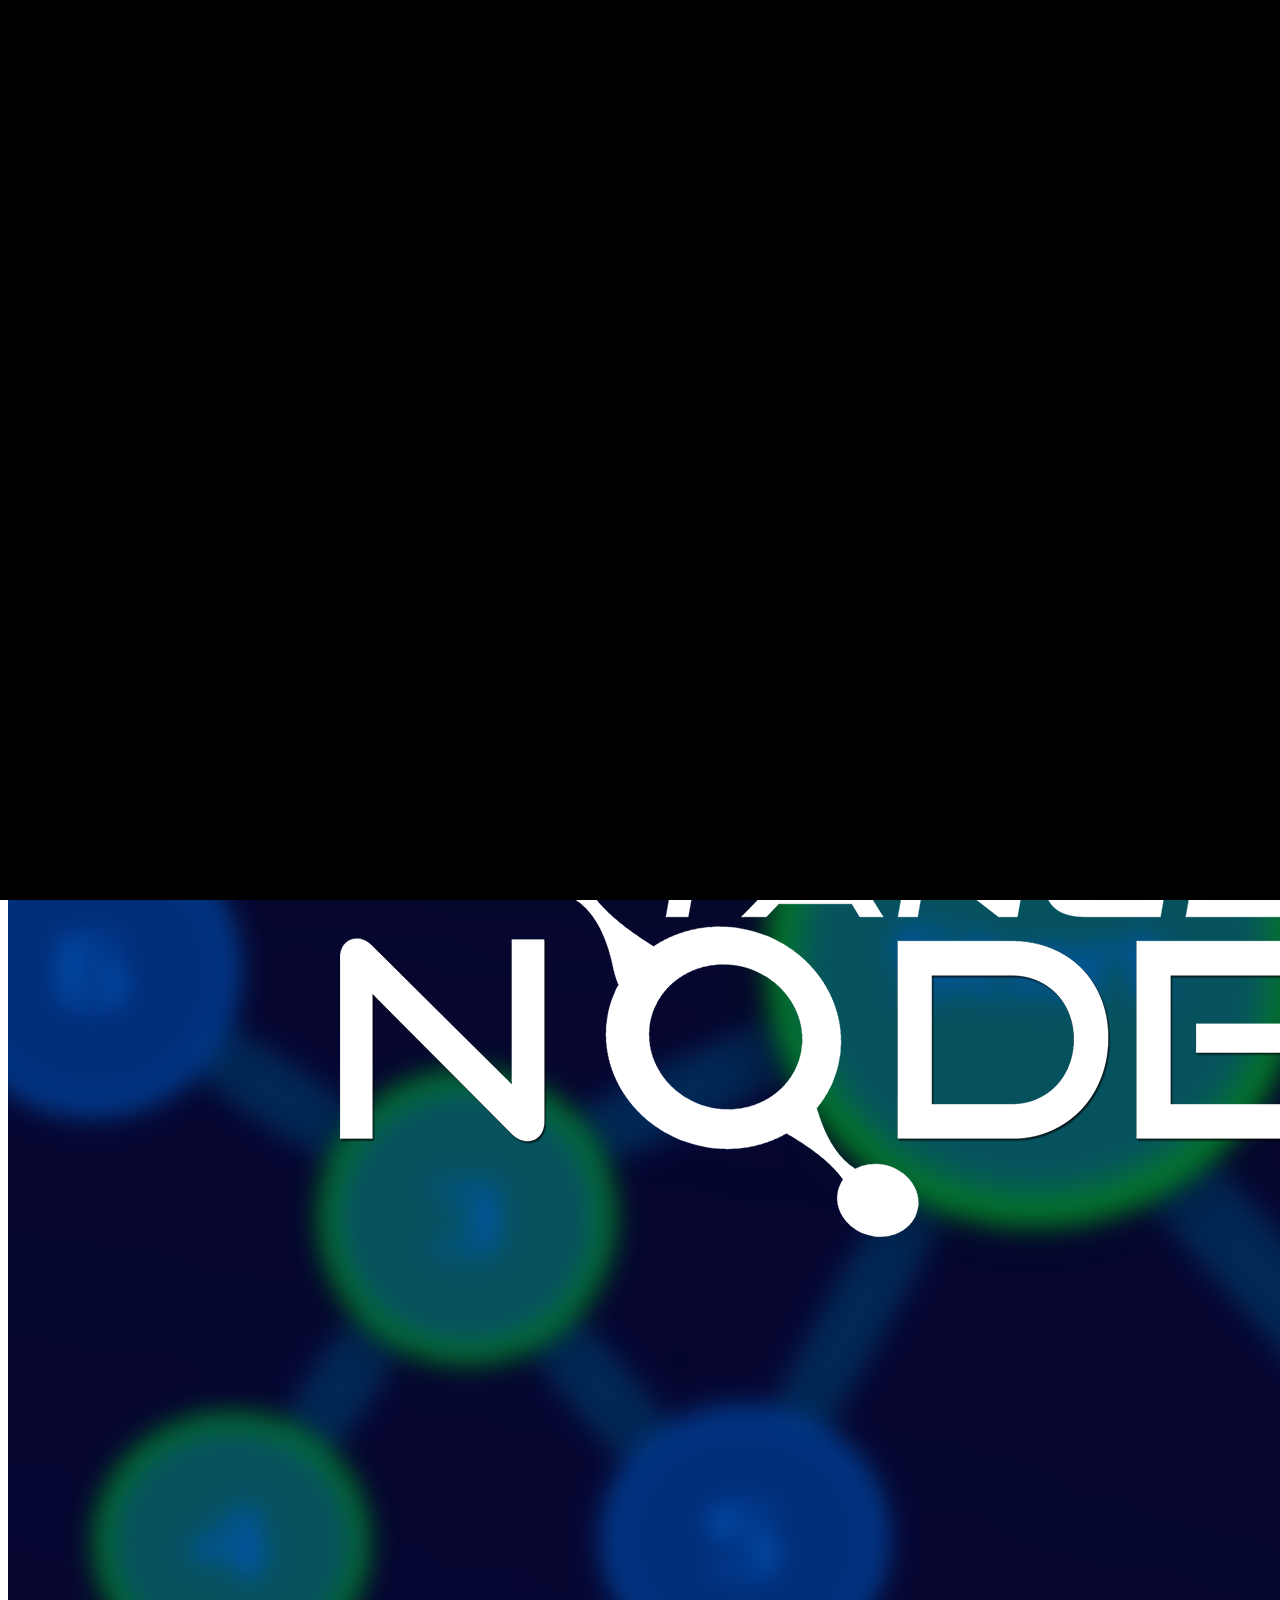
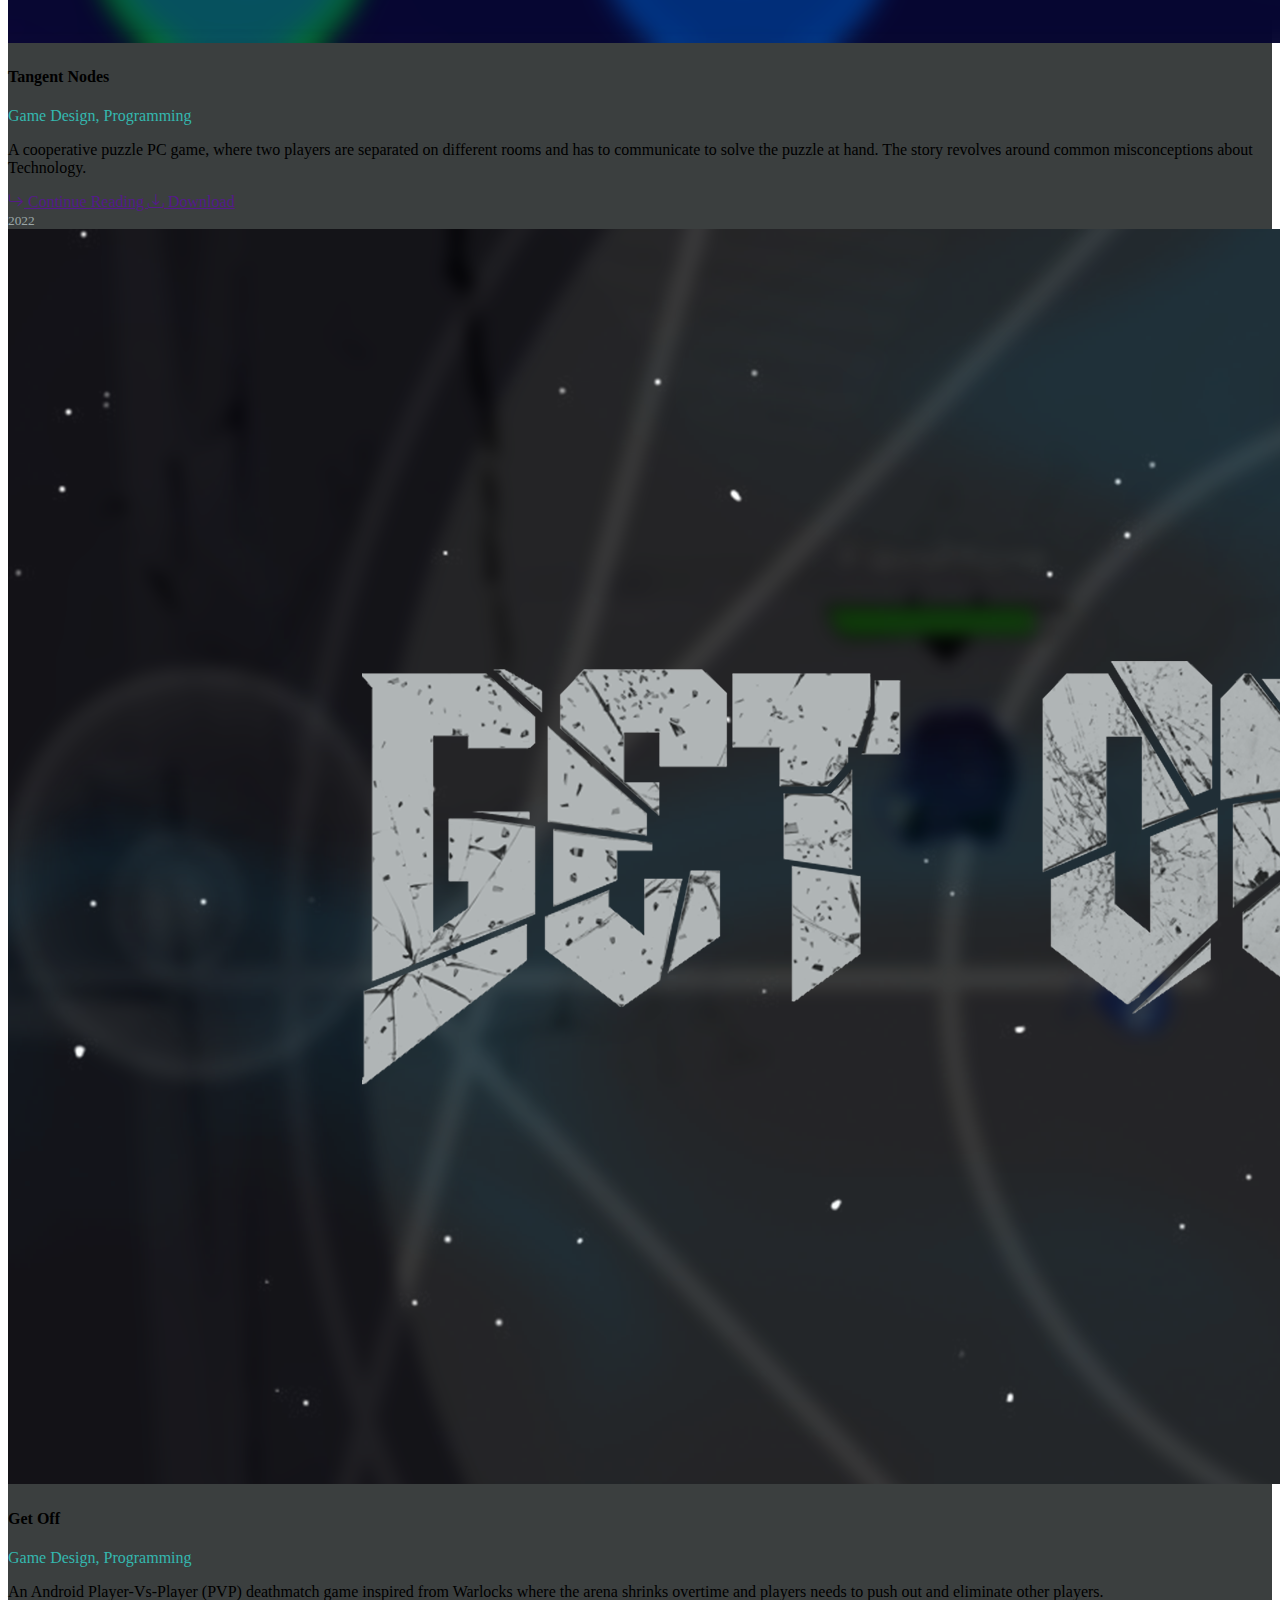
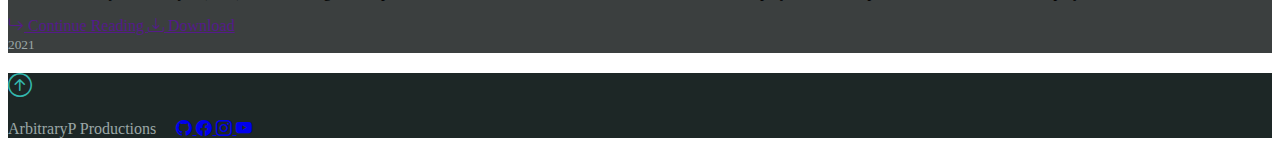
==== game-portfolio/index.html @ 89f913c4 "Initial Commit" ====
<!DOCTYPE html>

<html lang="en">
    <head>
        <meta charset="UTF-8">
        <meta http-equiv="X-UA-Compatible" content="IE=edge">
        <meta name="viewport" content="width=device-width, initial-scale=1.0">
        <title>Game Portfolio</title>

        <link rel="stylesheet" href="https://cdn.jsdelivr.net/npm/bootstrap-icons@1.6.1/font/bootstrap-icons.css">
        <link href="https://cdn.jsdelivr.net/npm/bootstrap@5.1.3/dist/css/bootstrap.min.css" rel="stylesheet" integrity="sha384-1BmE4kWBq78iYhFldvKuhfTAU6auU8tT94WrHftjDbrCEXSU1oBoqyl2QvZ6jIW3" crossorigin="anonymous">

        <link rel="stylesheet" href="style.css">

    </head>

    <body onload="showSplash()">
        <!-- --------- SPLASH --------- -->
        <div class="splash" id="splash">
            <img src="imgs/white-logo.png" class="fade-in splashimage rounded mx-auto d-block" alt="...">
        </div>
        
        
        <!-- --------- HEADER --------- -->
        <header>
            <div class="bg-dark collapse" id="navbarHeader" style="">
                <div class="container">
                    <div class="row">
                        <div class="col-sm-8 col-md-7 py-4">
                            <h4 class="text-lightgreen">About</h4>
                            <p class="text-muted">I am an Art and Technology enthusiast, I love to explore and share my passion
                                on those.
                                This portfolio contains the games I worked on over the course of time. Feel free to browse
                                and play some. You can reach out to me at the following social media accounts.
                            </p>
                        </div>
                        <div class="col-sm-4 offset-md-1 py-4">
                            <h4 class="text-lightgreen">Contact</h4>
                            <ul class="list-unstyled">
                                <li><a href="https://github.com/ArbitraryP"
                                    target="_blank"
                                    class="text-white">GitHub</a>
                                </li>
                                <li><a href="https://www.facebook.com/arbitraryp"
                                    target="_blank"
                                    class="text-white">Facebook</a>
                                </li>
                                <li><a href="https://www.instagram.com/arbitraryp"
                                    target="_blank"
                                    class="text-white">Instagram</a>
                                </li>
                                <li><a href="https://www.youtube.com/user/TheScoutzermen"
                                    target="_blank"
                                    class="text-white">Youtube</a>
                                </li>
                            </ul>
                        </div>
                    </div>
                </div>
            </div>
            <div class="navbar navbar-dark bg-dark shadow-sm ">
                <div class="container">
                    <a href="#" class="navbar-brand d-flex align-items-center">
                        <!--
                        <svg xmlns="http://www.w3.org/2000/svg" width="20" height="20" fill="none" stroke="currentColor"
                            stroke-linecap="round" stroke-linejoin="round" stroke-width="2" aria-hidden="true" class="me-2"
                            viewBox="0 0 24 24">
                            <path d="M23 19a2 2 0 0 1-2 2H3a2 2 0 0 1-2-2V8a2 2 0 0 1 2-2h4l2-3h6l2 3h4a2 2 0 0 1 2 2z"></path>
                            <circle cx="12" cy="13" r="4"></circle>
                        </svg>
                        
                        <strong>ArbitraryP</strong>
                        -->

                        <img src="imgs/white-logo.png" style="max-height: 25px;">
                    </a>
                    <button class="navbar-toggler" type="button" data-bs-toggle="collapse" data-bs-target="#navbarHeader"
                        aria-controls="navbarHeader" aria-expanded="true" aria-label="Toggle navigation">
                        <span class="navbar-toggler-icon"></span>
                    </button>
                </div>
            </div>
        </header>
        
        
        <!-- --------- MAIN CONTENT  ----------->
        <main>
        
            <section class="py-5 text-center container-fluid hero-bg">
                <div class="row py-lg-5">
                    <div class="col-lg-6 col-md-8 mx-auto">
                        <h1 class="fw-light text-lightgreen">Game Developer Portfolio</h1>
                        <p class="lead text-muted">Some of the games I made or contributed to make either by game
                            design, art design, sound design or programming.</p>
                    </div>
                </div>
            </section>
        
            <div class="album py-5 bg-darker">
                <div class="container">
                    <div class="row row-cols-1 row-cols-sm-2 row-cols-md-2 g-5">
                        <!-- start of card -->
                        <div class="col col-sm-12 mb-2 d-flex align-items-stretch">
                            <div class="card shadow-sm cardhover">
                                <a href=""><img src="imgs/tangent-nodes.png" class="card-img-top" alt="..."></a>
        
                                <div class="card-body d-flex flex-column">
                                    <h4 class="card-title text-white">Tangent Nodes</h4>
                                    <p class="card-subtitle mb-2 text-lightgreen">Game Design, Programming</p>
                                    <p class="card-text text-white">A cooperative puzzle PC game, where two players are
                                        separated on different rooms and
                                        has to communicate to solve the puzzle at hand. The story revolves around common
                                        misconceptions about Technology.</p>
                                    <div class="d-flex justify-content-between align-items-center mt-auto">
                                        <div class="btn-group">
                                            <a href="" class="btn btn-sm btn-light">
                                                <i class="bi bi-arrow-return-right"></i> Continue Reading
                                            </a>
                                            <a href="" class="btn btn-sm btn-outline-light">
                                                <i class="bi bi-download"></i> Download
                                            </a>
                                        </div>
                                        <small class="text-muted">2022</small>
                                    </div>
                                </div>
                            </div>
                        </div>
                        <!-- end of card -->
                        <!-- start of card -->
                        <div class="col col-sm-12 mb-2 d-flex align-items-stretch">
                            <div class="card shadow-sm cardhover">
                                <a href=""><img src="imgs/get-off.png" class="card-img-top" alt="..."></a>
        
                                <div class="card-body d-flex flex-column">
                                    <h4 class="card-title text-white">Get Off</h4>
                                    <p class="card-subtitle mb-2 text-lightgreen">Game Design, Programming</p>
                                    <p class="card-text text-white">An Android Player-Vs-Player (PVP) deathmatch game inspired
                                        from Warlocks where the arena
                                        shrinks overtime and players needs to push out and eliminate other players.</p>
                                    <div class="d-flex justify-content-between align-items-center mt-auto">
                                        <div class="btn-group">
                                            <a href="" class="btn btn-sm btn-light">
                                                <i class="bi bi-arrow-return-right"></i> Continue Reading
                                            </a>
                                            <a href="" class="btn btn-sm btn-outline-light">
                                                <i class="bi bi-download"></i> Download
                                            </a>
                                        </div>
                                        <small class="text-muted">2021</small>
                                    </div>
                                </div>
                            </div>
                        </div>
                        <!-- end of card -->
                    </div>
                </div>
            </div>
        
        
        </main>
        
        <!-- --------- FOOTER  ----------->
        <footer class="text-muted py-5 bg-dark">
            <div class="container">
                <h2 class="float-end mb-1">
                    <a href="#"><i class="bi bi-arrow-up-circle text-lightgreen"></i></a>
                </h2>
                <p class="mb-1">ArbitraryP Productions  &nbsp; &nbsp;
                    <a href="https://github.com/ArbitraryP"
                        target="_blank"
                        class="btn text-white">
                        <i class="text-white bi bi-github"></i>
                    </a>
                    <a href="https://www.facebook.com/arbitraryp"
                        target="_blank"
                        class="btn text-white">
                        <i class="text-white bi bi-facebook"></i>
                    </a>
                    <a href="https://www.instagram.com/arbitraryp"
                        target="_blank"
                        class="btn text-white">
                        <i class="text-white bi bi-instagram"></i>
                    </a>
                    <a href="https://www.youtube.com/user/TheScoutzermen"
                        target="_blank"
                        class="btn text-white">
                        <i class="text-white bi bi-youtube"></i>
                    </a>

                </p>
            </div>
        </footer>


        <script src="splash.js"></script>
        <script src="https://cdn.jsdelivr.net/npm/bootstrap@5.1.3/dist/js/bootstrap.bundle.min.js" integrity="sha384-ka7Sk0Gln4gmtz2MlQnikT1wXgYsOg+OMhuP+IlRH9sENBO0LRn5q+8nbTov4+1p" crossorigin="anonymous"></script>

    </body>
</html>
---- game-portfolio/style.css ----
body {
    overflow-x: hidden;
}

.splash {
    position: fixed;
    display: flex;
    top: 0;
    left: 0;
    width: 100%;
    height: 100vh;
    z-index: 200;
    color: white;
    text-align: center;
    background: black;
    justify-content: center;
    align-items: center;
}

.splashimage {
    max-height: 100px;
    max-width: 65%;
}

.splash.display-none {
    position: fixed;
    display: flex;
    top: 0;
    left: 0;
    width: 100%;
    height: 100vh;
    z-index: -10;
    opacity: 0;
    color: white;
    text-align: center;
    background: black;
    justify-content: center;
    align-items: center;
    transition: all 0.75s;
}

@keyframes fadeIn{
    to{
        opacity: 1;
    }
}

.fade-in{
    opacity: 0;
    animation: fadeIn .5s ease-in forwards;
}

.cardhover:hover {
    text-shadow: none !important;
    box-sizing: border-box !important;
    transition: all 0.3s ease !important;
    -webkit-transform: scale(1.1) !important;
    -ms-transform: scale(1.1) !important;
    transform: scale(1.1) !important;
    z-index: 2;
}


.hero-bg {
    background-image: url(imgs/Background.png);
    
}

.bg-darker{
    background-color: rgb(16, 22, 22) !important;
}

.bg-dark{
    background-color: rgb(29, 39, 38) !important;
}

.bg-secondary{
    background-color: rgb(59, 63, 63) !important;
}

.card{
    background-color: rgb(59, 63, 63) !important;
}

.text-muted{
    color: rgb(155, 167, 167) !important;
}

.text-green{
    color: rgb(25, 133, 125) !important;
}

.text-lightgreen{
    color: rgb(52, 184, 175) !important;
}
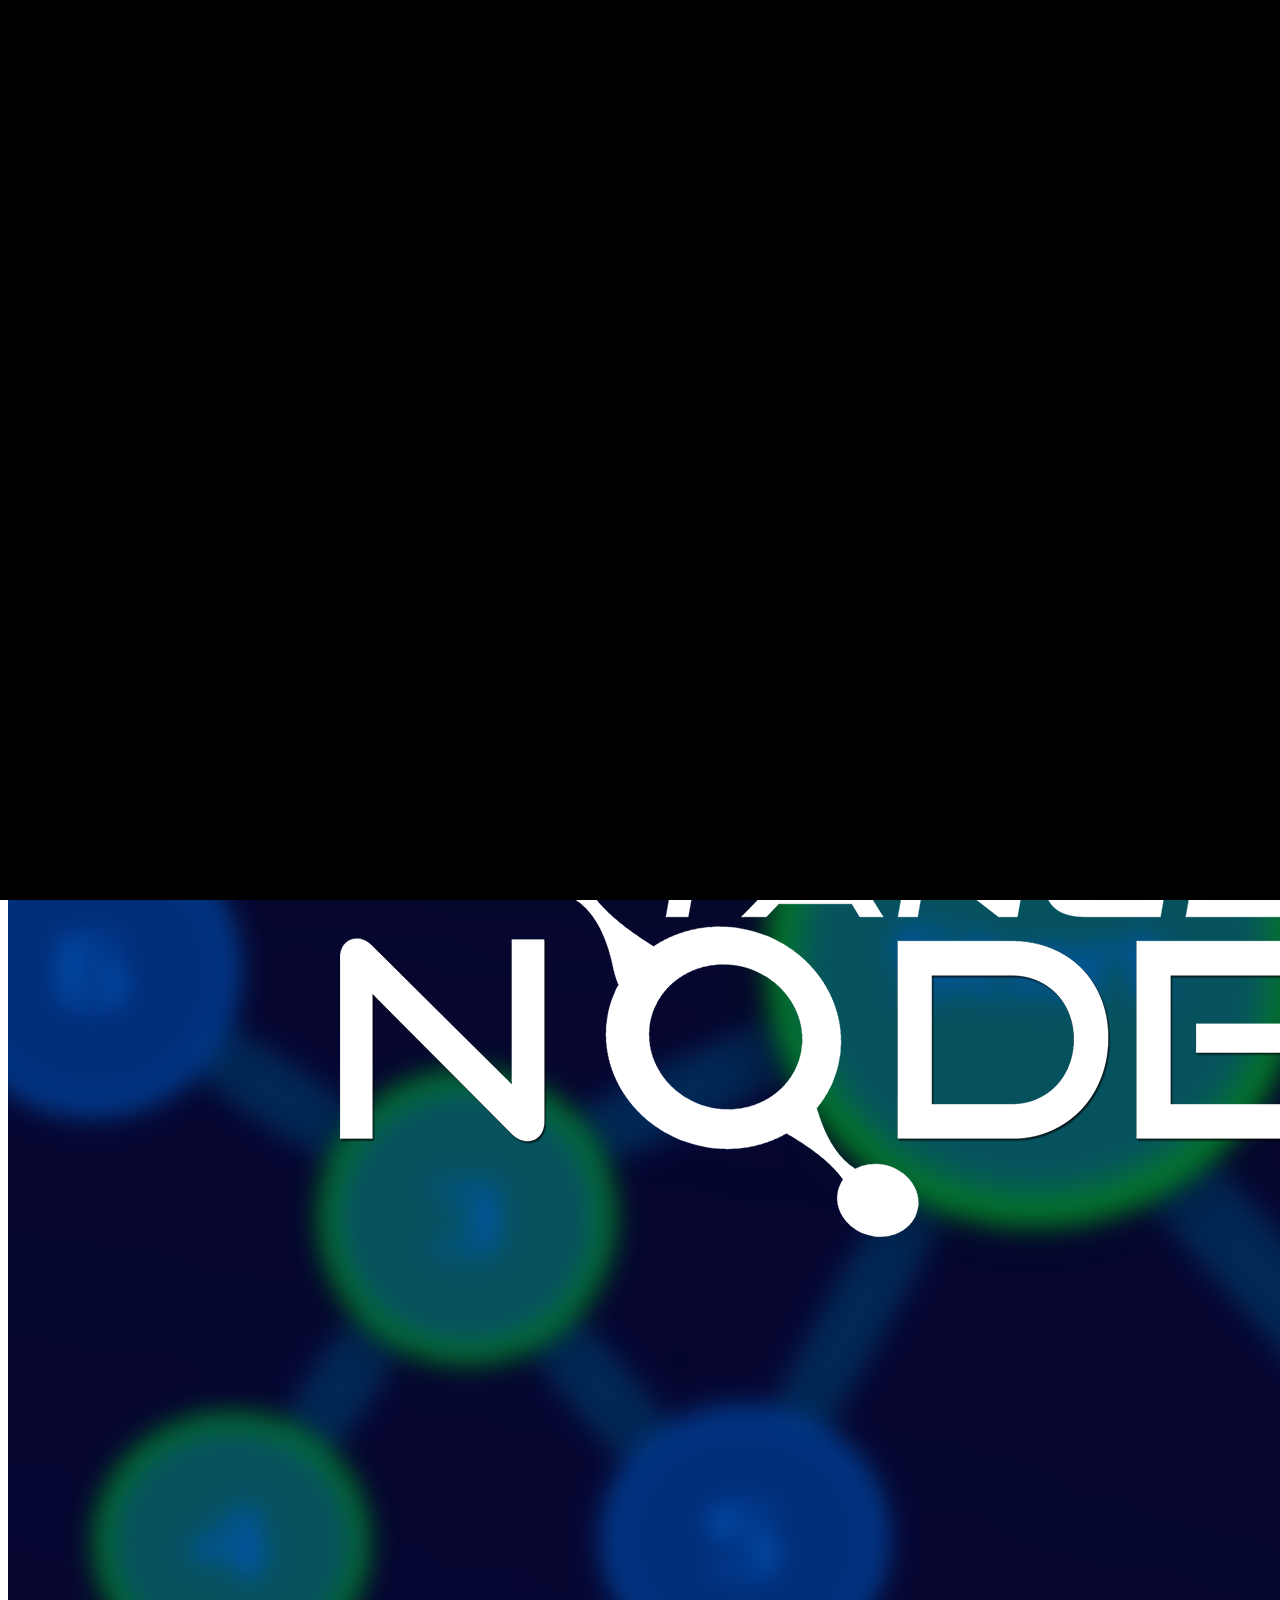
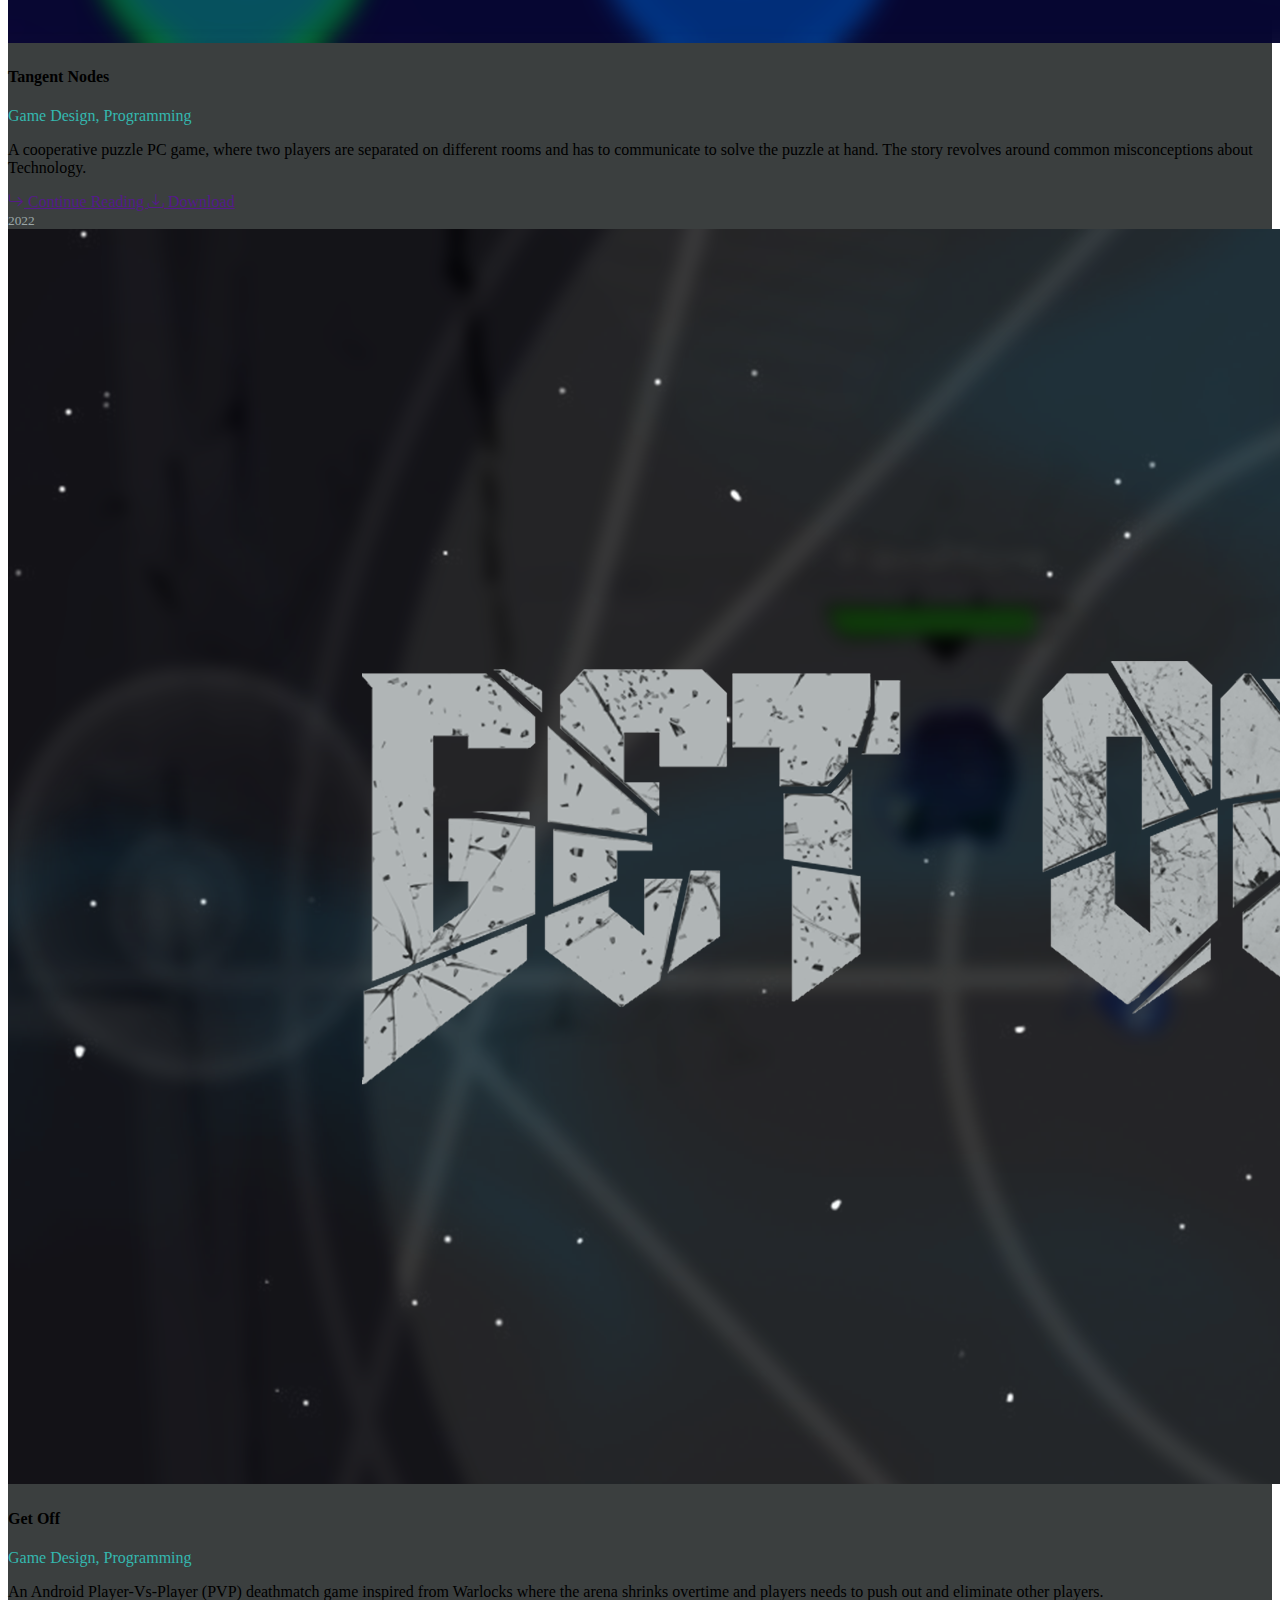
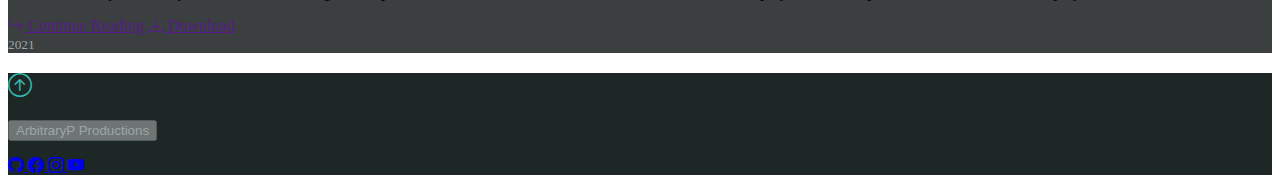
==== commit 53cfbae9: "Body classname added" ====
--- a/game-portfolio/index.html
+++ b/game-portfolio/index.html
@@ -7,6 +7,11 @@
         <meta name="viewport" content="width=device-width, initial-scale=1.0">
         <title>Game Portfolio</title>
 
+        <style>
+            .mainbody {
+                overflow-x: hidden !important;
+            }
+        </style>
         <link rel="stylesheet" href="https://cdn.jsdelivr.net/npm/bootstrap-icons@1.6.1/font/bootstrap-icons.css">
         <link href="https://cdn.jsdelivr.net/npm/bootstrap@5.1.3/dist/css/bootstrap.min.css" rel="stylesheet" integrity="sha384-1BmE4kWBq78iYhFldvKuhfTAU6auU8tT94WrHftjDbrCEXSU1oBoqyl2QvZ6jIW3" crossorigin="anonymous">
 
@@ -14,7 +19,7 @@
 
     </head>
 
-    <body onload="showSplash()">
+    <body onload="showSplash()" class="mainbody">
         <!-- --------- SPLASH --------- -->
         <div class="splash" id="splash">
             <img src="imgs/white-logo.png" class="fade-in splashimage rounded mx-auto d-block" alt="...">
@@ -165,29 +170,34 @@
                 <h2 class="float-end mb-1">
                     <a href="#"><i class="bi bi-arrow-up-circle text-lightgreen"></i></a>
                 </h2>
-                <p class="mb-1">ArbitraryP Productions  &nbsp; &nbsp;
+                <button class="mb-1 btn btn-sm text-muted" disabled>ArbitraryP Productions
+                </button>
+
+                <p class="mb-2">
                     <a href="https://github.com/ArbitraryP"
                         target="_blank"
-                        class="btn text-white">
+                        class="btn btn-sm text-white">
                         <i class="text-white bi bi-github"></i>
                     </a>
                     <a href="https://www.facebook.com/arbitraryp"
                         target="_blank"
-                        class="btn text-white">
+                        class="btn btn-sm text-white">
                         <i class="text-white bi bi-facebook"></i>
                     </a>
                     <a href="https://www.instagram.com/arbitraryp"
                         target="_blank"
-                        class="btn text-white">
+                        class="btn btn-sm text-white">
                         <i class="text-white bi bi-instagram"></i>
                     </a>
                     <a href="https://www.youtube.com/user/TheScoutzermen"
                         target="_blank"
-                        class="btn text-white">
+                        class="btn btn-sm text-white">
                         <i class="text-white bi bi-youtube"></i>
                     </a>
 
                 </p>
+                
+                
             </div>
         </footer>
 
--- a/game-portfolio/style.css
+++ b/game-portfolio/style.css
@@ -1,5 +1,5 @@
-body {
-    overflow-x: hidden;
+.mainbody {
+    overflow-x: hidden !important;
 }
 
 .splash {
@@ -8,7 +8,7 @@
     top: 0;
     left: 0;
     width: 100%;
-    height: 100vh;
+    height: 100%;
     z-index: 200;
     color: white;
     text-align: center;
@@ -28,7 +28,7 @@
     top: 0;
     left: 0;
     width: 100%;
-    height: 100vh;
+    height: 100%;
     z-index: -10;
     opacity: 0;
     color: white;
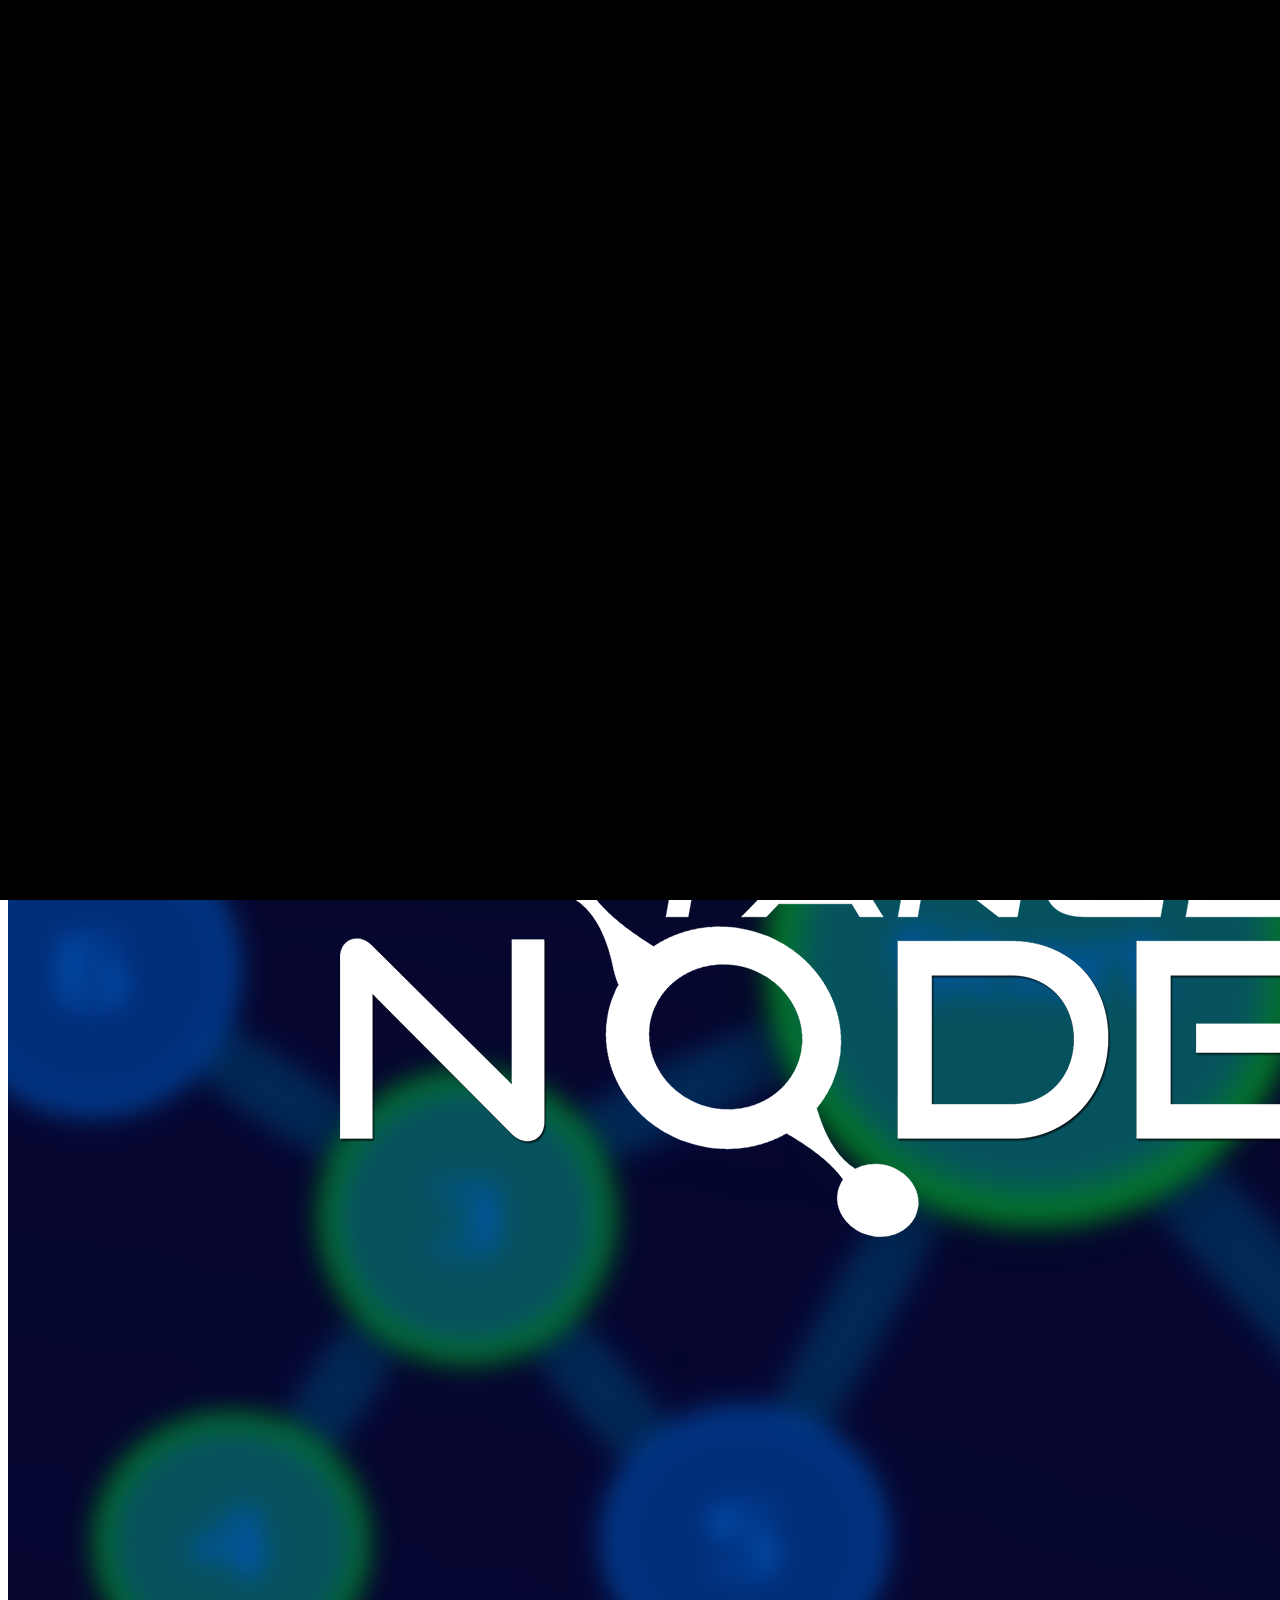
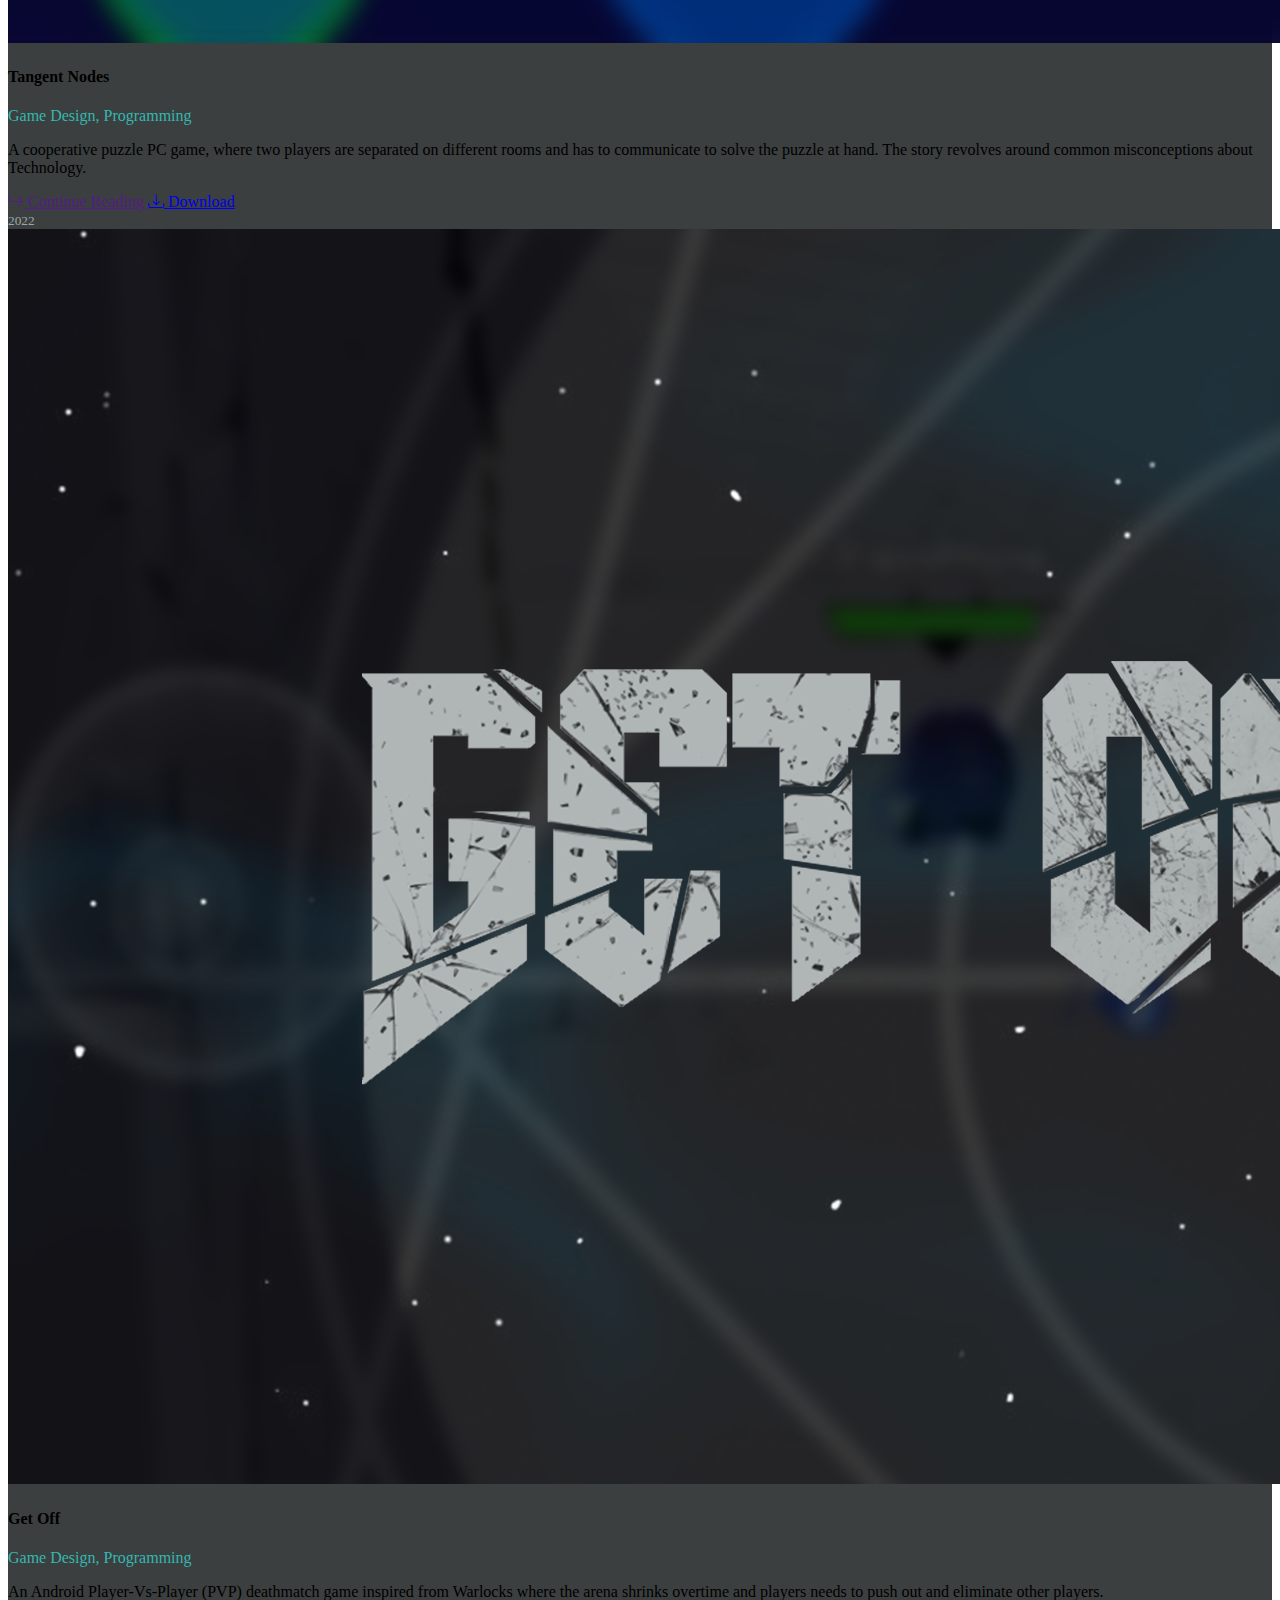
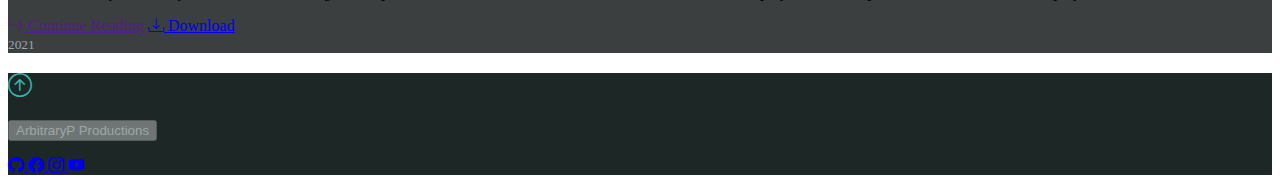
==== commit 8245ce65: "Added Meta tags" ====
--- a/game-portfolio/index.html
+++ b/game-portfolio/index.html
@@ -5,6 +5,11 @@
         <meta charset="UTF-8">
         <meta http-equiv="X-UA-Compatible" content="IE=edge">
         <meta name="viewport" content="width=device-width, initial-scale=1.0">
+        <meta property="og:title" content="Game Portfolio" />
+        <meta property="og:description" content="This portfolio contains the games I worked on over the course of time." />
+        <meta property="og:image" content="imgs/thumbnail.png" />
+        <link rel="icon" href="imgs/icon.png">
+
         <title>Game Portfolio</title>
 
         <style>
@@ -121,7 +126,7 @@
                                             <a href="" class="btn btn-sm btn-light">
                                                 <i class="bi bi-arrow-return-right"></i> Continue Reading
                                             </a>
-                                            <a href="" class="btn btn-sm btn-outline-light">
+                                            <a href="https://tinyurl.com/npc6jn8e" target="_blank" class="btn btn-sm btn-outline-light">
                                                 <i class="bi bi-download"></i> Download
                                             </a>
                                         </div>
@@ -147,7 +152,7 @@
                                             <a href="" class="btn btn-sm btn-light">
                                                 <i class="bi bi-arrow-return-right"></i> Continue Reading
                                             </a>
-                                            <a href="" class="btn btn-sm btn-outline-light">
+                                            <a href="https://tinyurl.com/4dnvaumm" target="_blank" class="btn btn-sm btn-outline-light">
                                                 <i class="bi bi-download"></i> Download
                                             </a>
                                         </div>
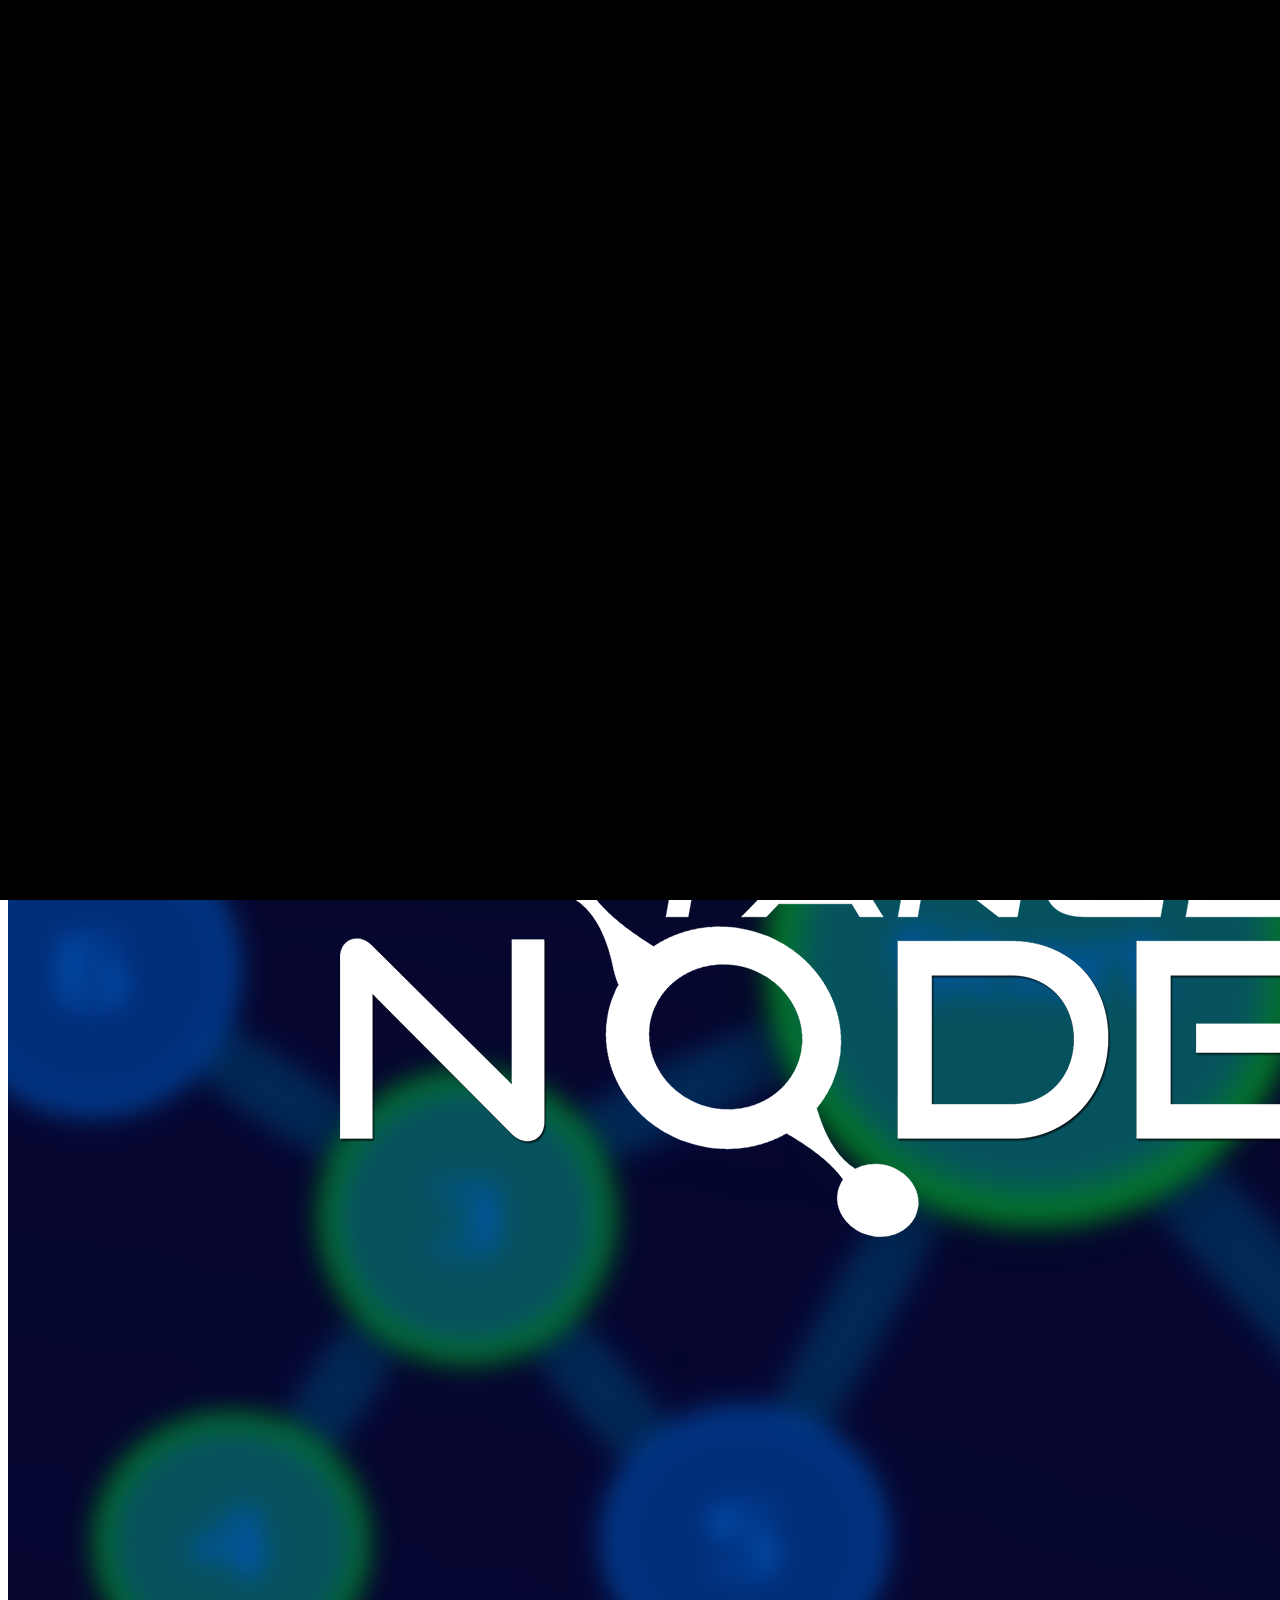
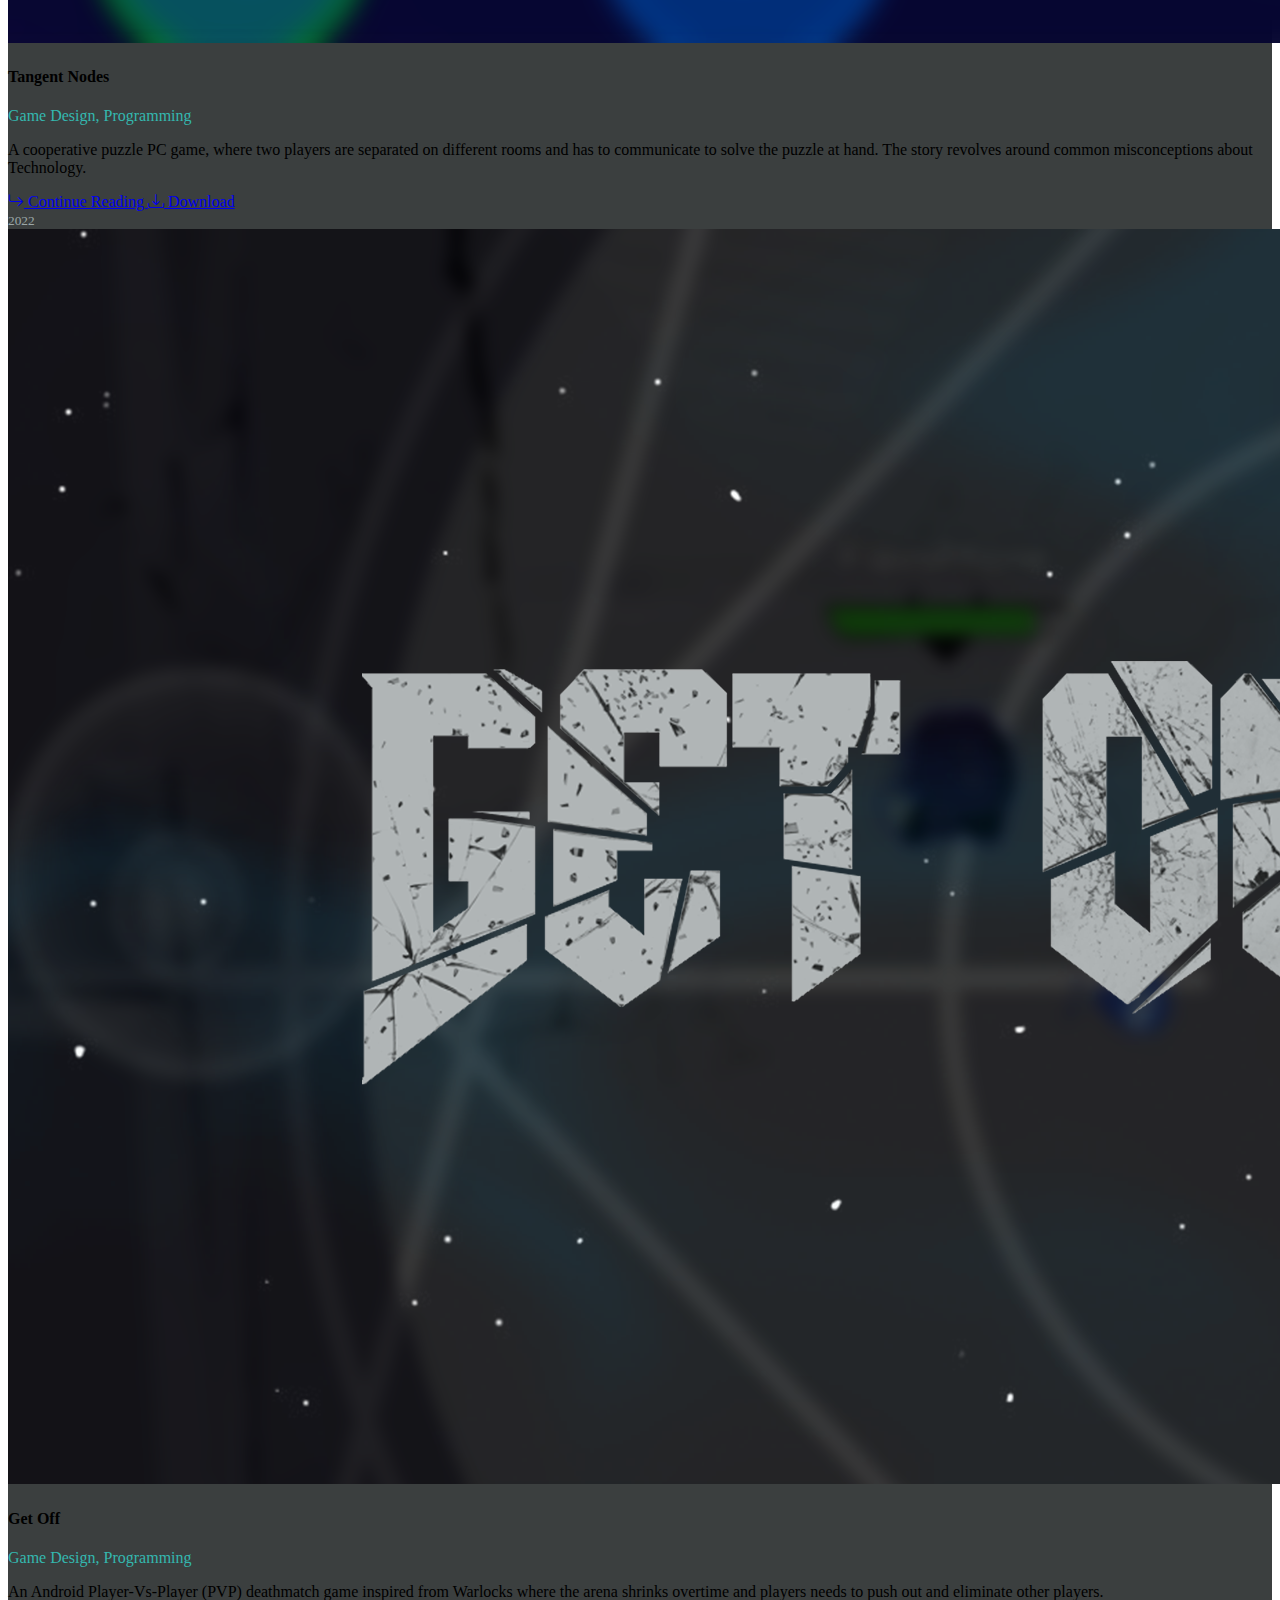
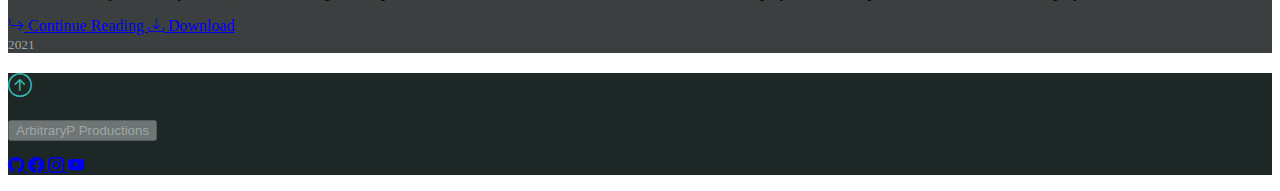
==== commit efb93b6a: "added 2 html files and its contents" ====
--- a/game-portfolio/index.html
+++ b/game-portfolio/index.html
@@ -33,7 +33,7 @@
         
         <!-- --------- HEADER --------- -->
         <header>
-            <div class="bg-dark collapse" id="navbarHeader" style="">
+            <div class="bg-dark collapse" id="navbarHeader">
                 <div class="container">
                     <div class="row">
                         <div class="col-sm-8 col-md-7 py-4">
@@ -112,7 +112,7 @@
                         <!-- start of card -->
                         <div class="col col-sm-12 mb-2 d-flex align-items-stretch">
                             <div class="card shadow-sm cardhover">
-                                <a href=""><img src="imgs/tangent-nodes.png" class="card-img-top" alt="..."></a>
+                                <a href="tangent-nodes.html"><img src="imgs/tangent-nodes.png" class="card-img-top" alt="..."></a>
         
                                 <div class="card-body d-flex flex-column">
                                     <h4 class="card-title text-white">Tangent Nodes</h4>
@@ -123,7 +123,7 @@
                                         misconceptions about Technology.</p>
                                     <div class="d-flex justify-content-between align-items-center mt-auto">
                                         <div class="btn-group">
-                                            <a href="" class="btn btn-sm btn-light">
+                                            <a href="tangent-nodes.html" class="btn btn-sm btn-light">
                                                 <i class="bi bi-arrow-return-right"></i> Continue Reading
                                             </a>
                                             <a href="https://tinyurl.com/npc6jn8e" target="_blank" class="btn btn-sm btn-outline-light">
@@ -139,7 +139,7 @@
                         <!-- start of card -->
                         <div class="col col-sm-12 mb-2 d-flex align-items-stretch">
                             <div class="card shadow-sm cardhover">
-                                <a href=""><img src="imgs/get-off.png" class="card-img-top" alt="..."></a>
+                                <a href="get-off.html"><img src="imgs/get-off.png" class="card-img-top" alt="..."></a>
         
                                 <div class="card-body d-flex flex-column">
                                     <h4 class="card-title text-white">Get Off</h4>
@@ -149,7 +149,7 @@
                                         shrinks overtime and players needs to push out and eliminate other players.</p>
                                     <div class="d-flex justify-content-between align-items-center mt-auto">
                                         <div class="btn-group">
-                                            <a href="" class="btn btn-sm btn-light">
+                                            <a href="get-off.html" class="btn btn-sm btn-light">
                                                 <i class="bi bi-arrow-return-right"></i> Continue Reading
                                             </a>
                                             <a href="https://tinyurl.com/4dnvaumm" target="_blank" class="btn btn-sm btn-outline-light">
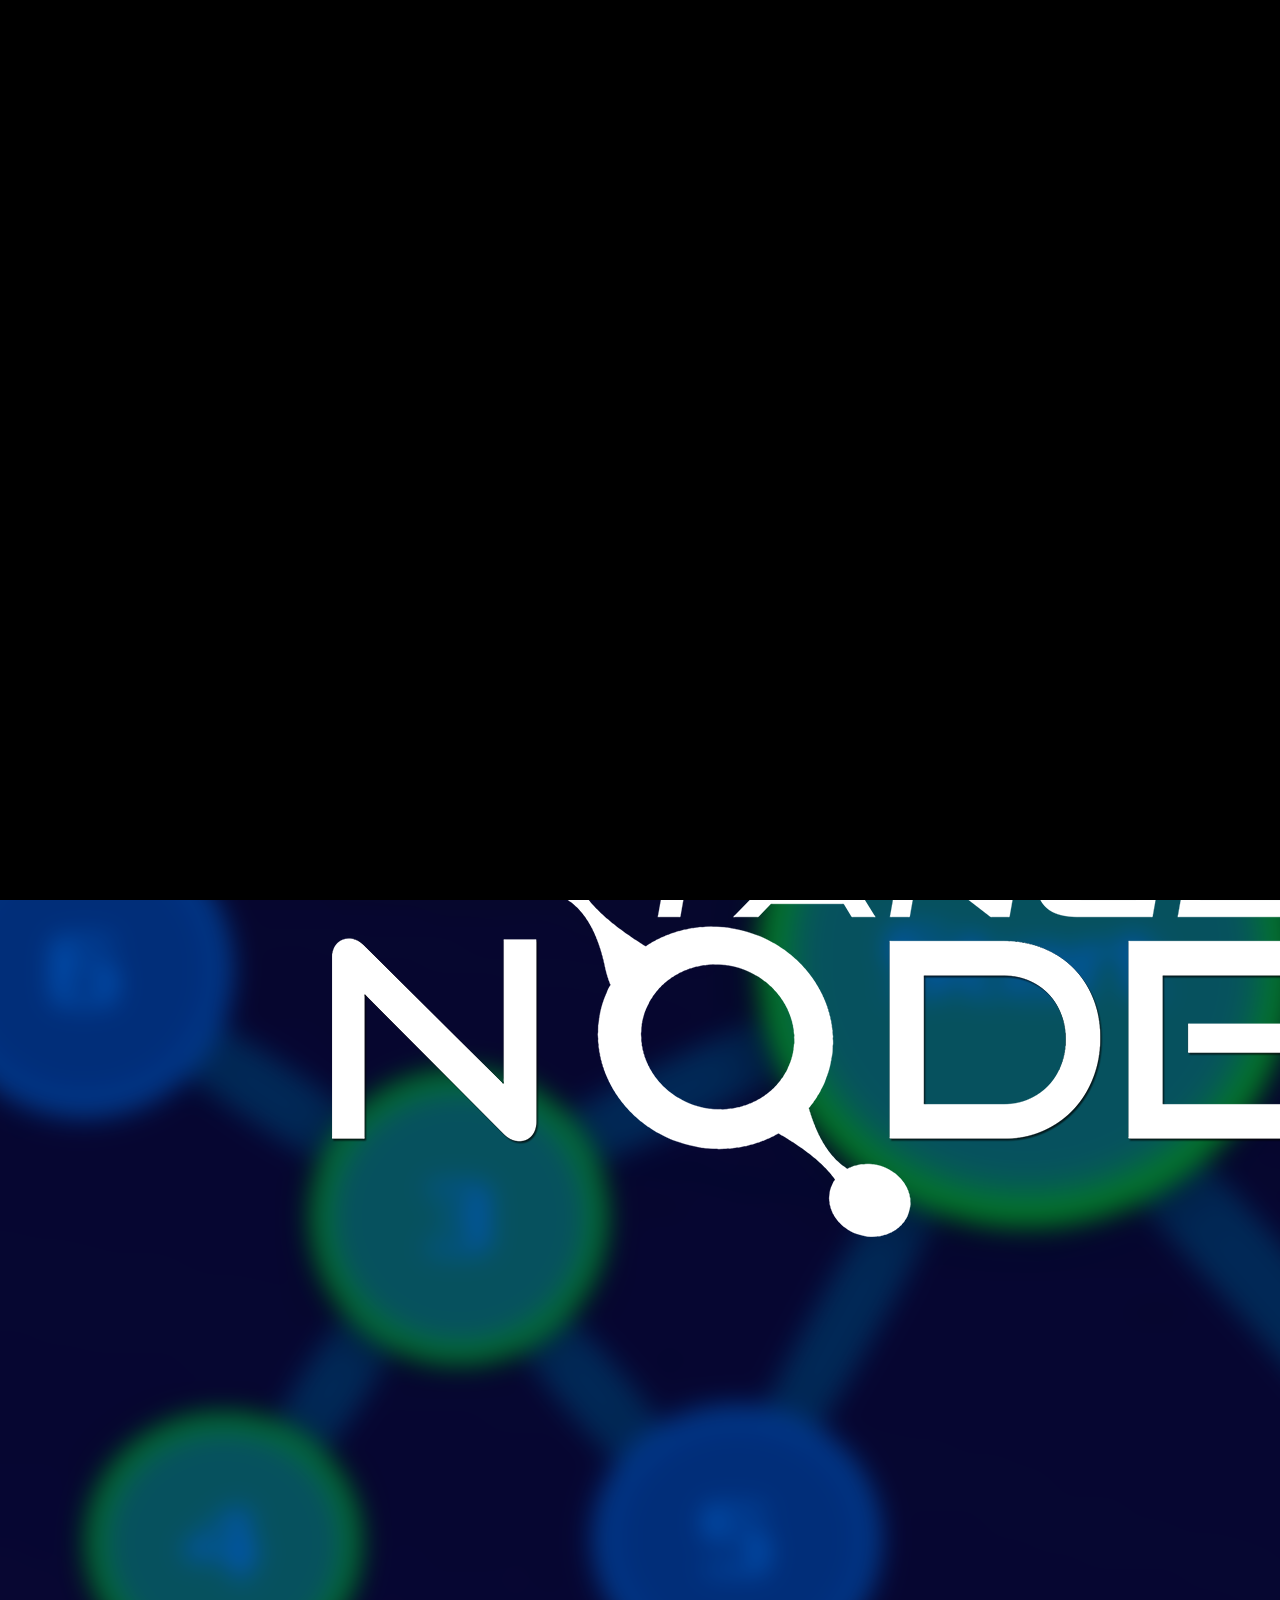
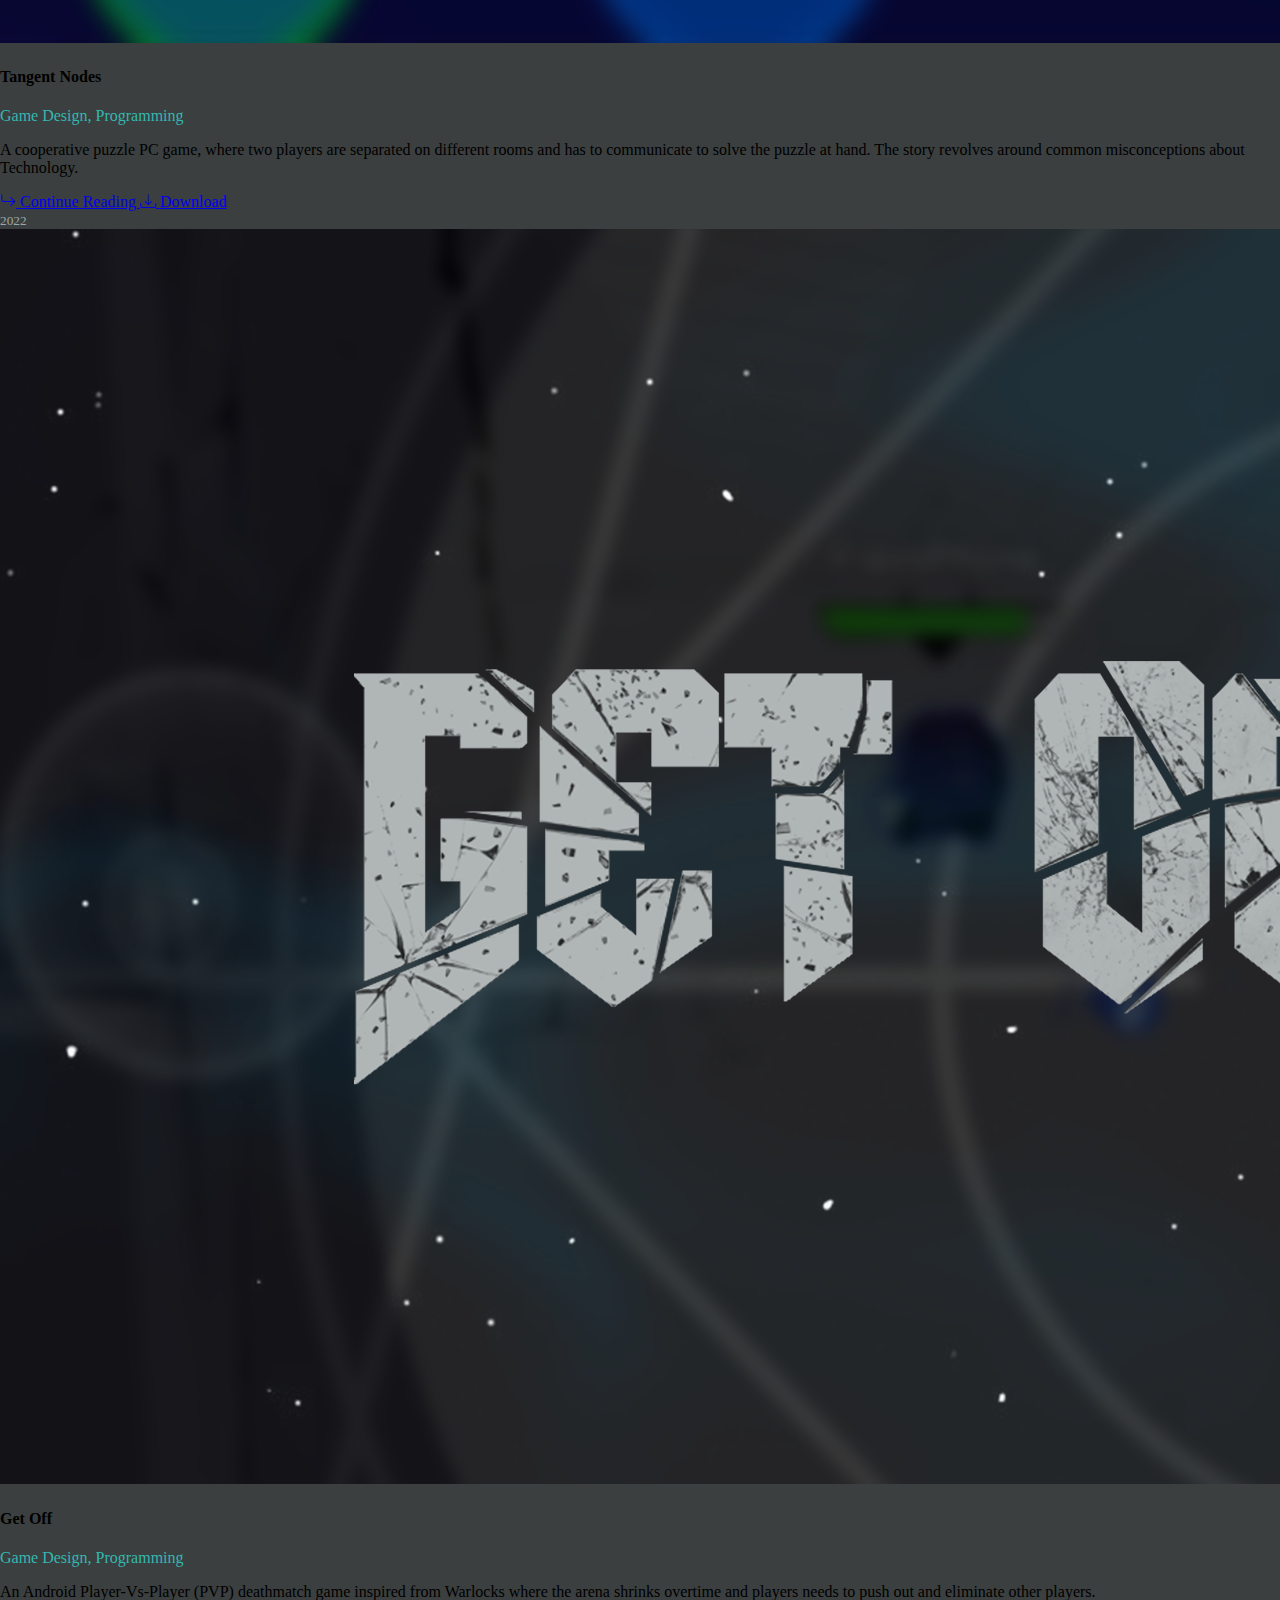
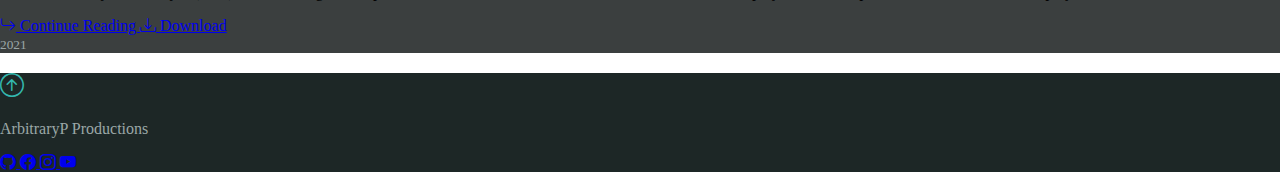
==== commit 4d145189: "Edit Footer and Margins" ====
--- a/game-portfolio/index.html
+++ b/game-portfolio/index.html
@@ -18,7 +18,7 @@
             }
         </style>
         <link rel="stylesheet" href="https://cdn.jsdelivr.net/npm/bootstrap-icons@1.6.1/font/bootstrap-icons.css">
-        <link href="https://cdn.jsdelivr.net/npm/bootstrap@5.1.3/dist/css/bootstrap.min.css" rel="stylesheet" integrity="sha384-1BmE4kWBq78iYhFldvKuhfTAU6auU8tT94WrHftjDbrCEXSU1oBoqyl2QvZ6jIW3" crossorigin="anonymous">
+        <link href="https://cdn.jsdelivr.net/npm/bootstrap@5.2.0-beta1/dist/css/bootstrap.min.css" rel="stylesheet" integrity="sha384-0evHe/X+R7YkIZDRvuzKMRqM+OrBnVFBL6DOitfPri4tjfHxaWutUpFmBp4vmVor" crossorigin="anonymous">
 
         <link rel="stylesheet" href="style.css">
 
@@ -175,8 +175,8 @@
                 <h2 class="float-end mb-1">
                     <a href="#"><i class="bi bi-arrow-up-circle text-lightgreen"></i></a>
                 </h2>
-                <button class="mb-1 btn btn-sm text-muted" disabled>ArbitraryP Productions
-                </button>
+                <p class="mb-1 ms-2 text-muted">ArbitraryP Productions
+                </p>
 
                 <p class="mb-2">
                     <a href="https://github.com/ArbitraryP"
@@ -208,7 +208,7 @@
 
 
         <script src="splash.js"></script>
-        <script src="https://cdn.jsdelivr.net/npm/bootstrap@5.1.3/dist/js/bootstrap.bundle.min.js" integrity="sha384-ka7Sk0Gln4gmtz2MlQnikT1wXgYsOg+OMhuP+IlRH9sENBO0LRn5q+8nbTov4+1p" crossorigin="anonymous"></script>
+        <script src="https://cdn.jsdelivr.net/npm/bootstrap@5.2.0-beta1/dist/js/bootstrap.bundle.min.js" integrity="sha384-pprn3073KE6tl6bjs2QrFaJGz5/SUsLqktiwsUTF55Jfv3qYSDhgCecCxMW52nD2" crossorigin="anonymous"></script>
 
     </body>
 </html>--- a/game-portfolio/style.css
+++ b/game-portfolio/style.css
@@ -1,6 +1,9 @@
 .mainbody {
     overflow-x: hidden !important;
+    margin-left: 0;
+    margin-right: 0;
 }
+
 
 .splash {
     position: fixed;
@@ -58,6 +61,7 @@
     -ms-transform: scale(1.1) !important;
     transform: scale(1.1) !important;
     z-index: 2;
+    overflow-x: hidden !important;
 }
 
 
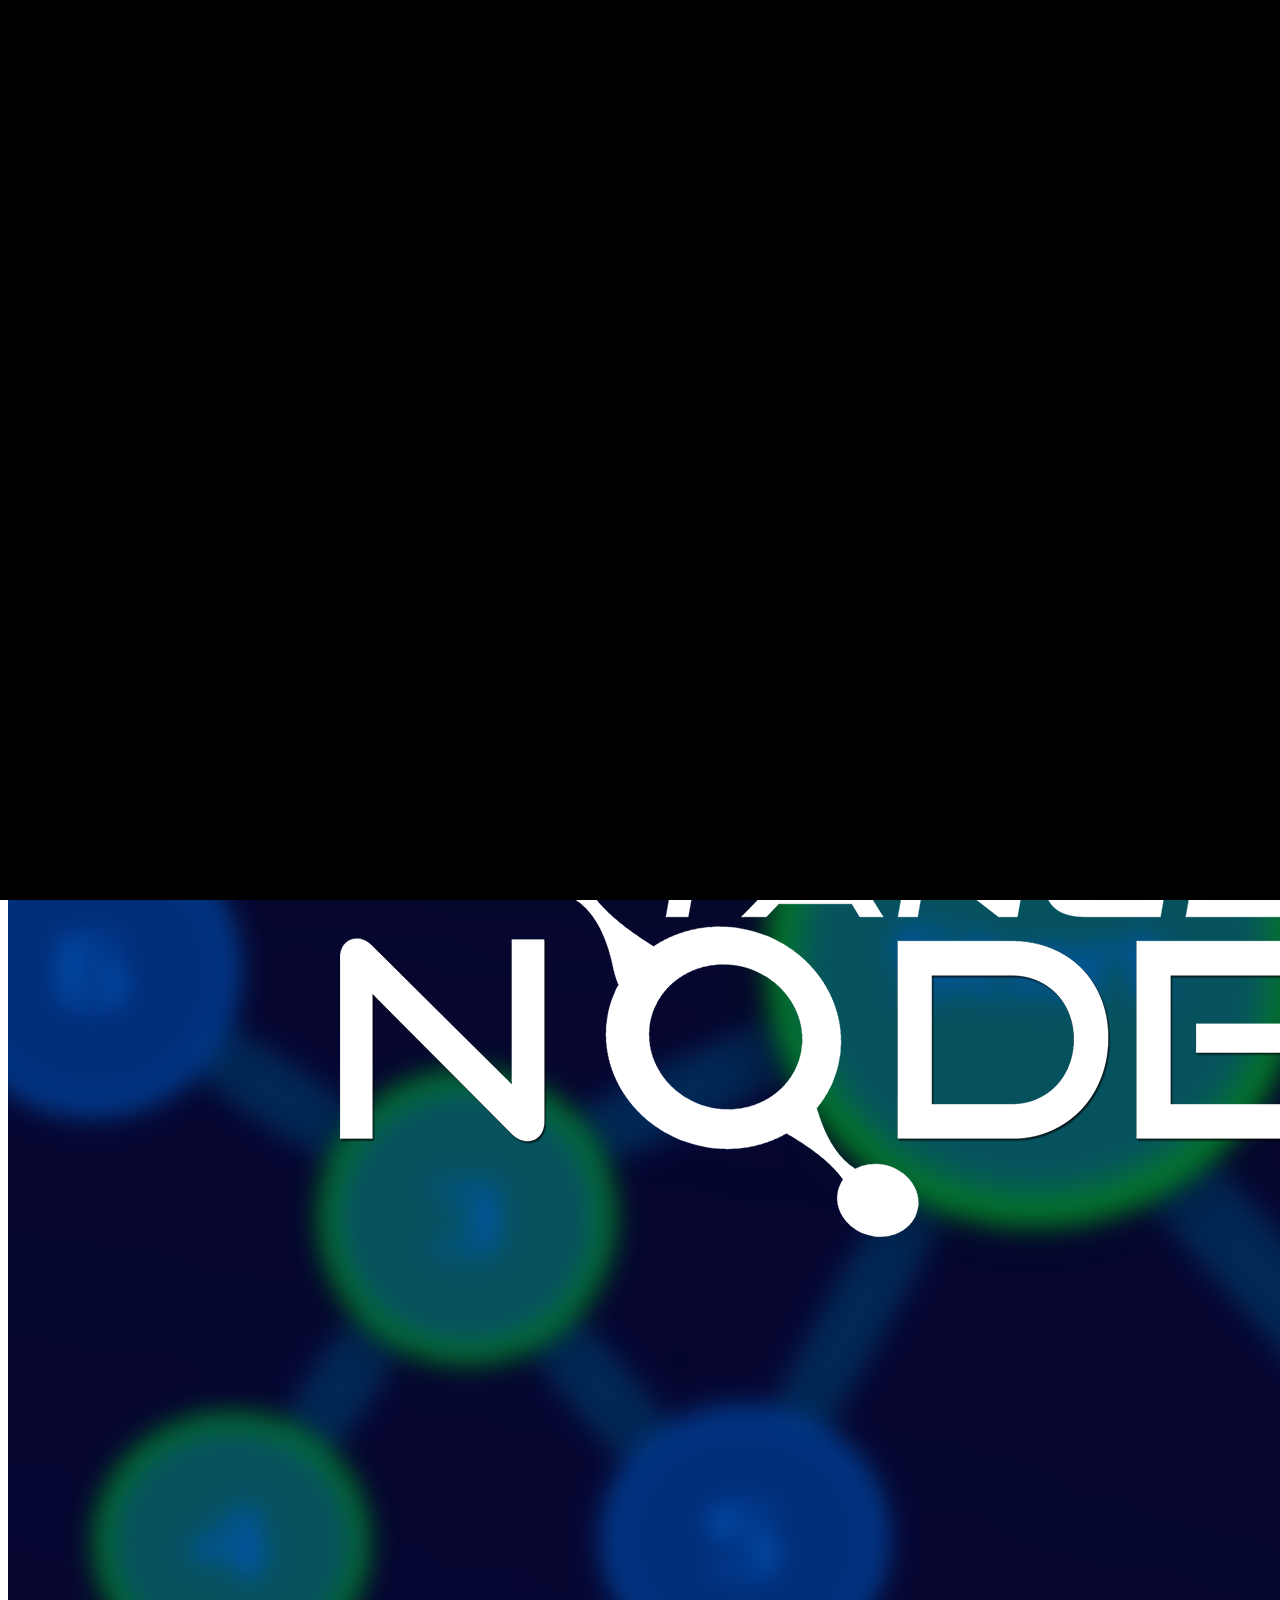
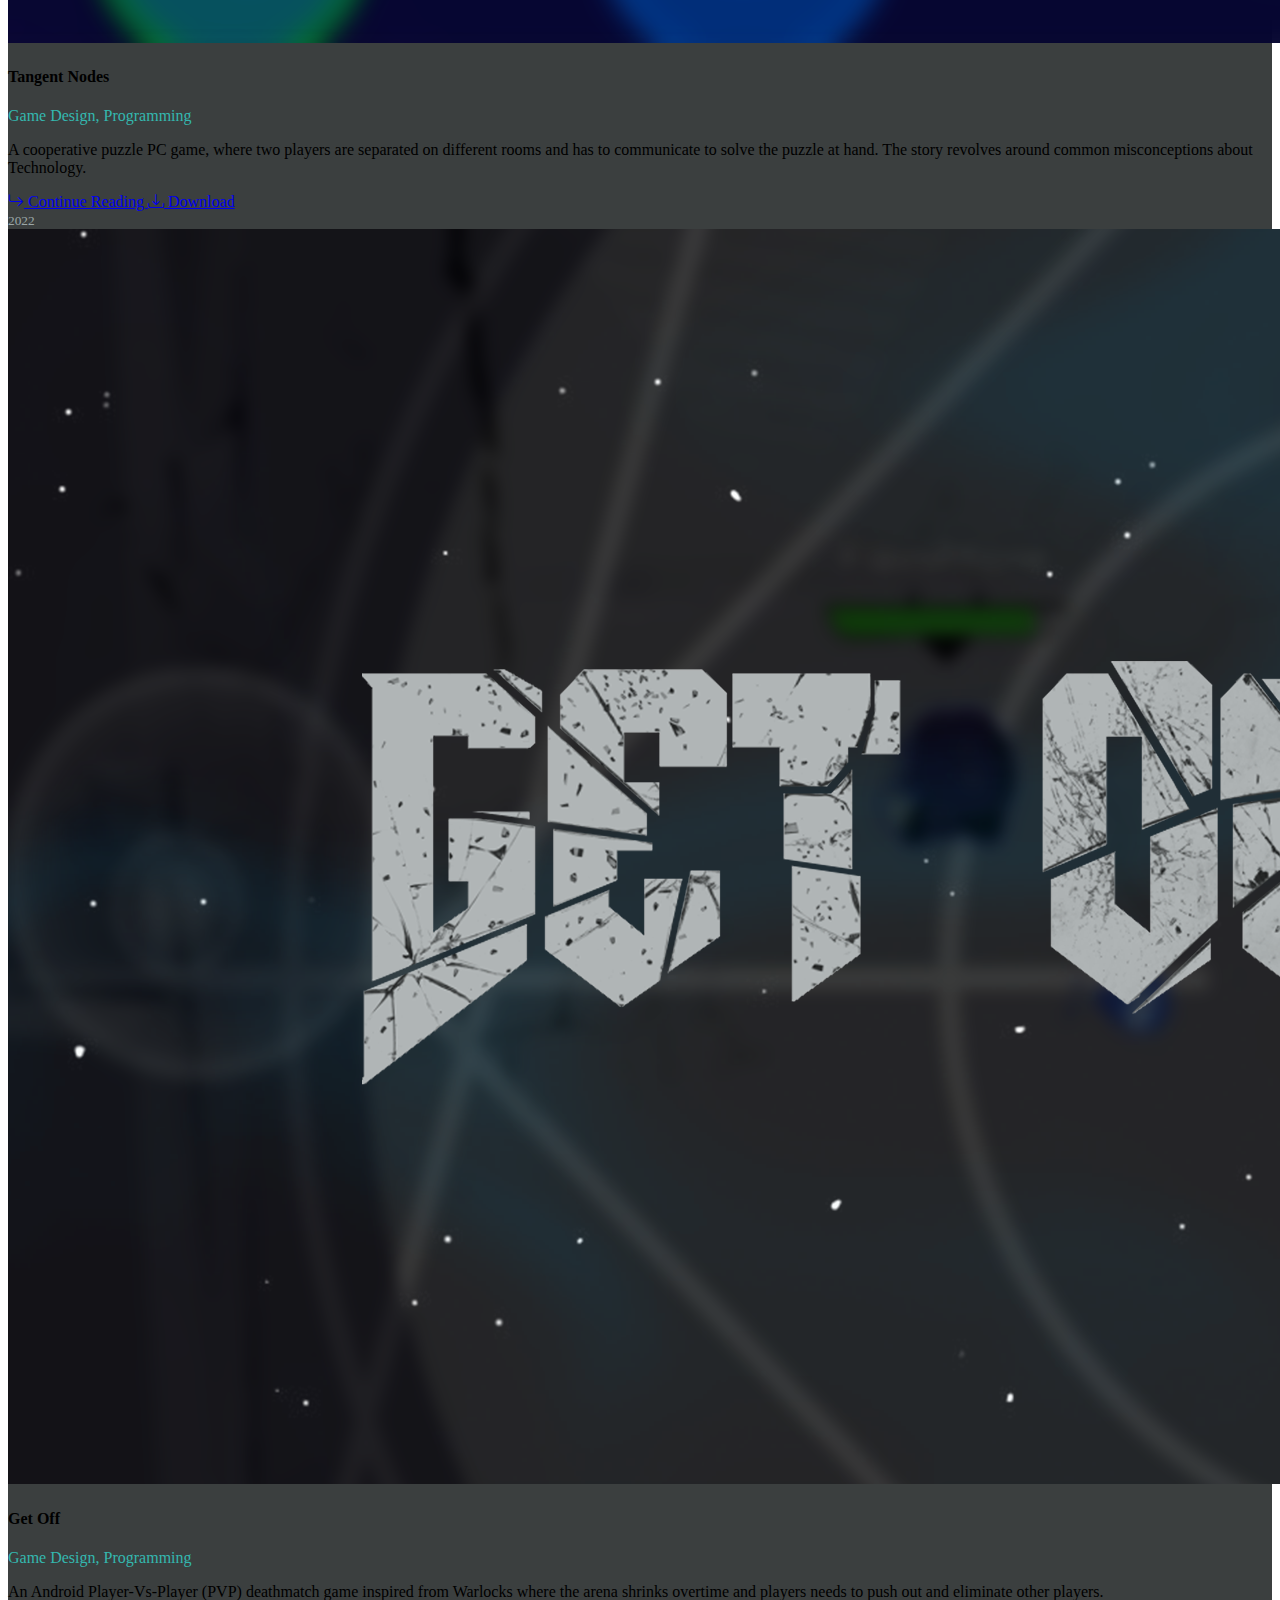
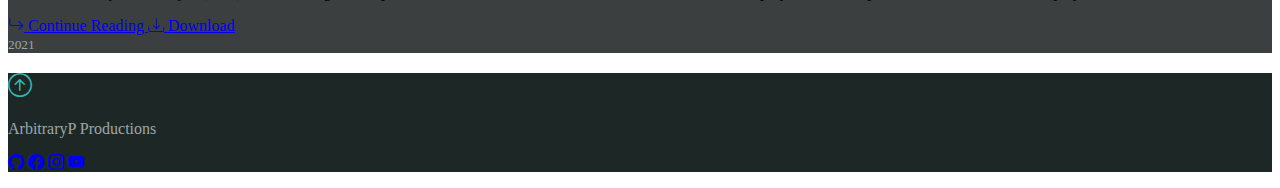
==== commit fd5fdf8a: "Removed Row Margin" ====
--- a/game-portfolio/index.html
+++ b/game-portfolio/index.html
@@ -108,7 +108,7 @@
         
             <div class="album py-5 bg-darker">
                 <div class="container">
-                    <div class="row row-cols-1 row-cols-sm-2 row-cols-md-2 g-5">
+                    <div class="row row-cols-1 row-cols-lg-2 g-5">
                         <!-- start of card -->
                         <div class="col col-sm-12 mb-2 d-flex align-items-stretch">
                             <div class="card shadow-sm cardhover">
--- a/game-portfolio/style.css
+++ b/game-portfolio/style.css
@@ -1,9 +1,13 @@
-.mainbody {
+/*.mainbody {
     overflow-x: hidden !important;
     margin-left: 0;
     margin-right: 0;
+}*/
+
+.row {
+    margin-left: 0 !important;
+    margin-right: 0 !important;
 }
-
 
 .splash {
     position: fixed;
@@ -61,7 +65,6 @@
     -ms-transform: scale(1.1) !important;
     transform: scale(1.1) !important;
     z-index: 2;
-    overflow-x: hidden !important;
 }
 
 
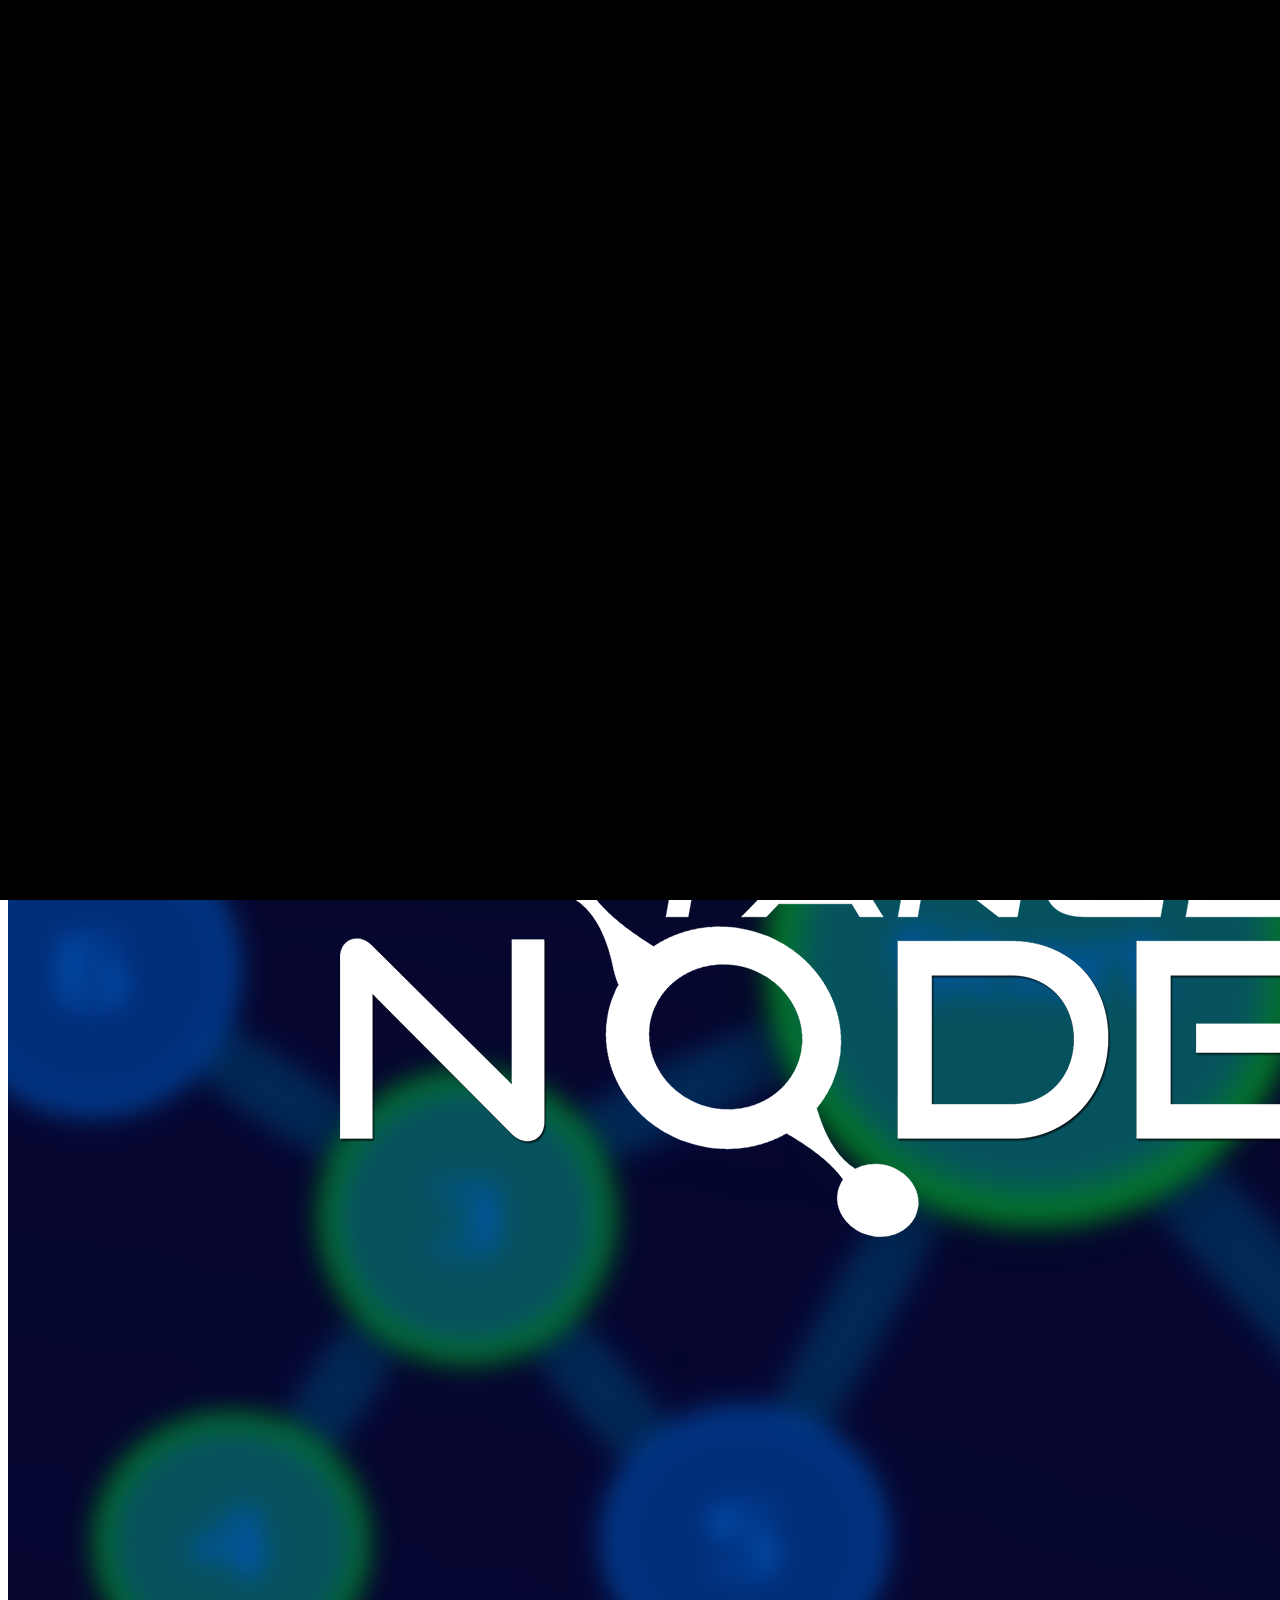
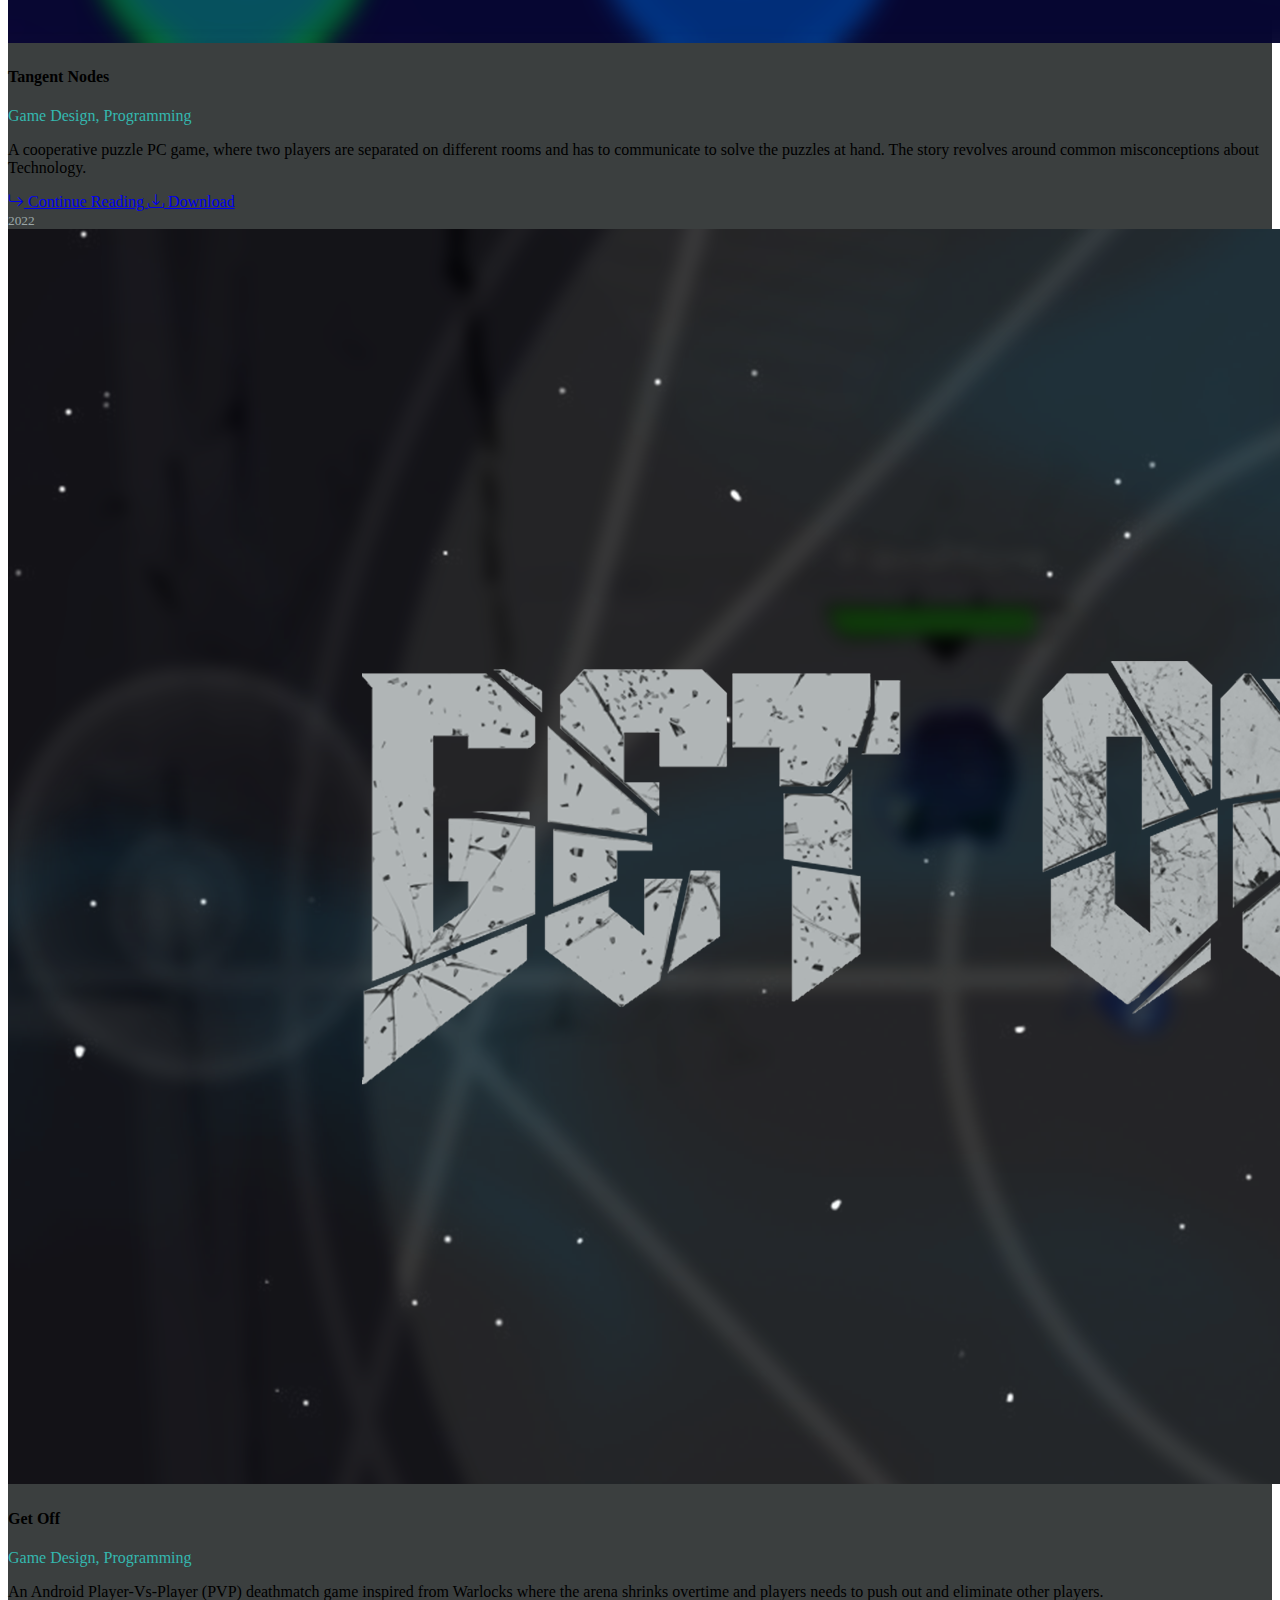
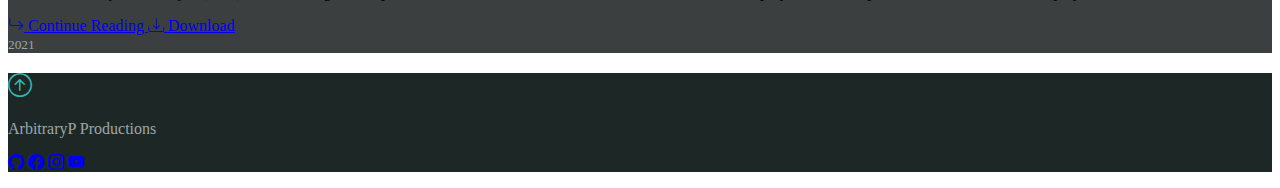
==== commit 596b6c18: "Updated descriptions" ====
--- a/game-portfolio/index.html
+++ b/game-portfolio/index.html
@@ -119,7 +119,7 @@
                                     <p class="card-subtitle mb-2 text-lightgreen">Game Design, Programming</p>
                                     <p class="card-text text-white">A cooperative puzzle PC game, where two players are
                                         separated on different rooms and
-                                        has to communicate to solve the puzzle at hand. The story revolves around common
+                                        has to communicate to solve the puzzles at hand. The story revolves around common
                                         misconceptions about Technology.</p>
                                     <div class="d-flex justify-content-between align-items-center mt-auto">
                                         <div class="btn-group">
